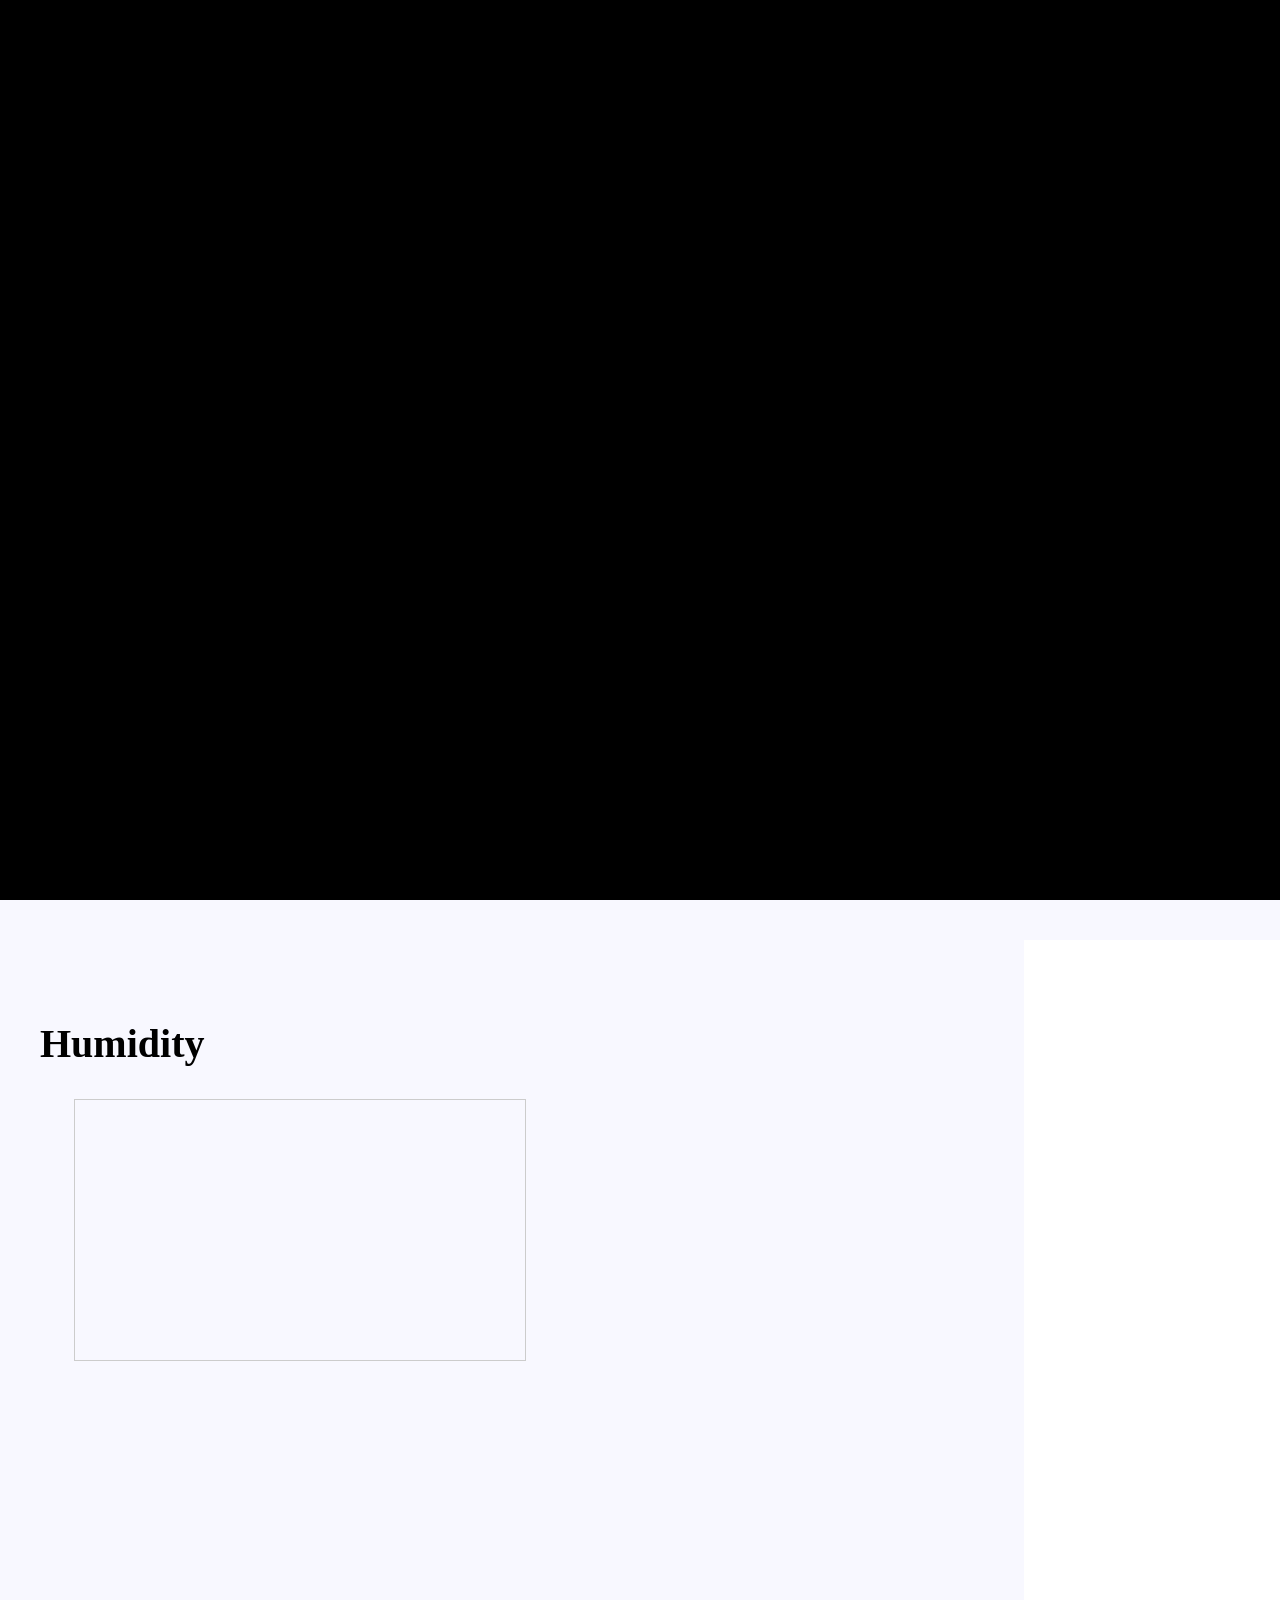
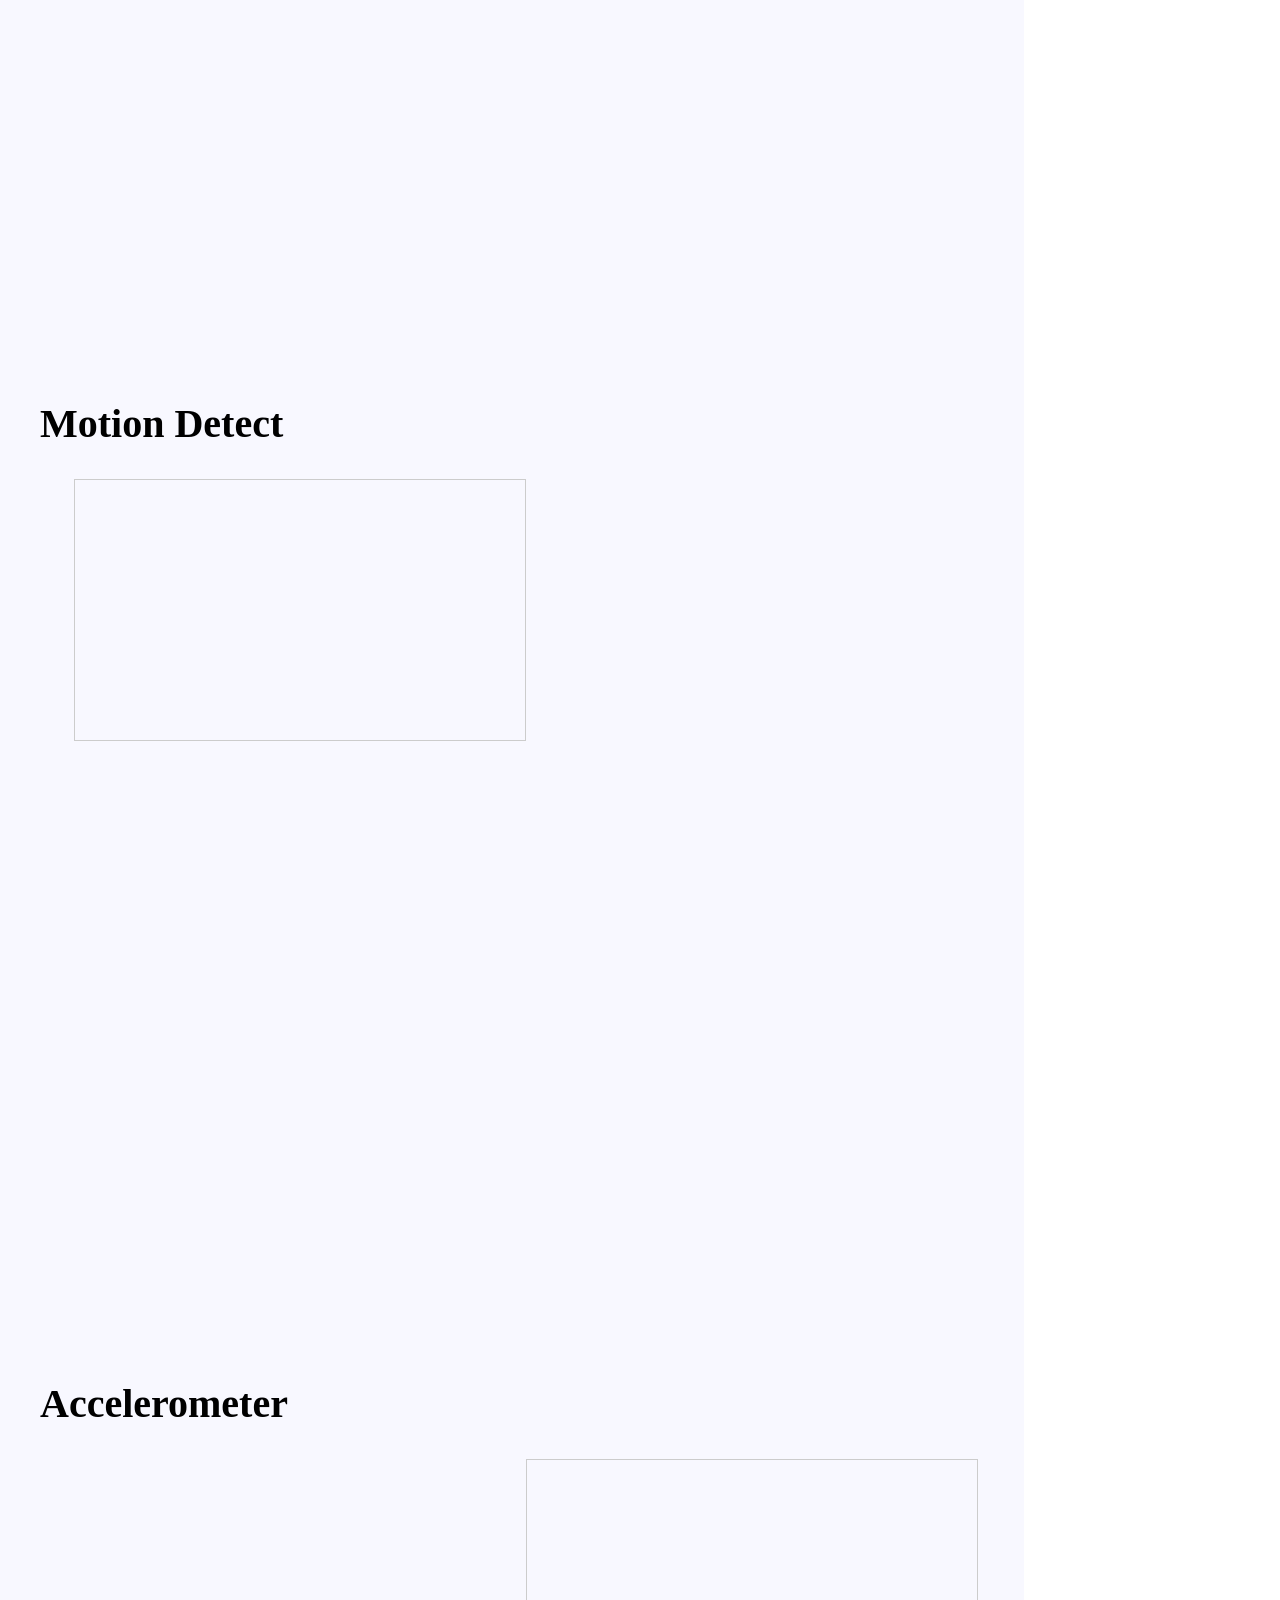
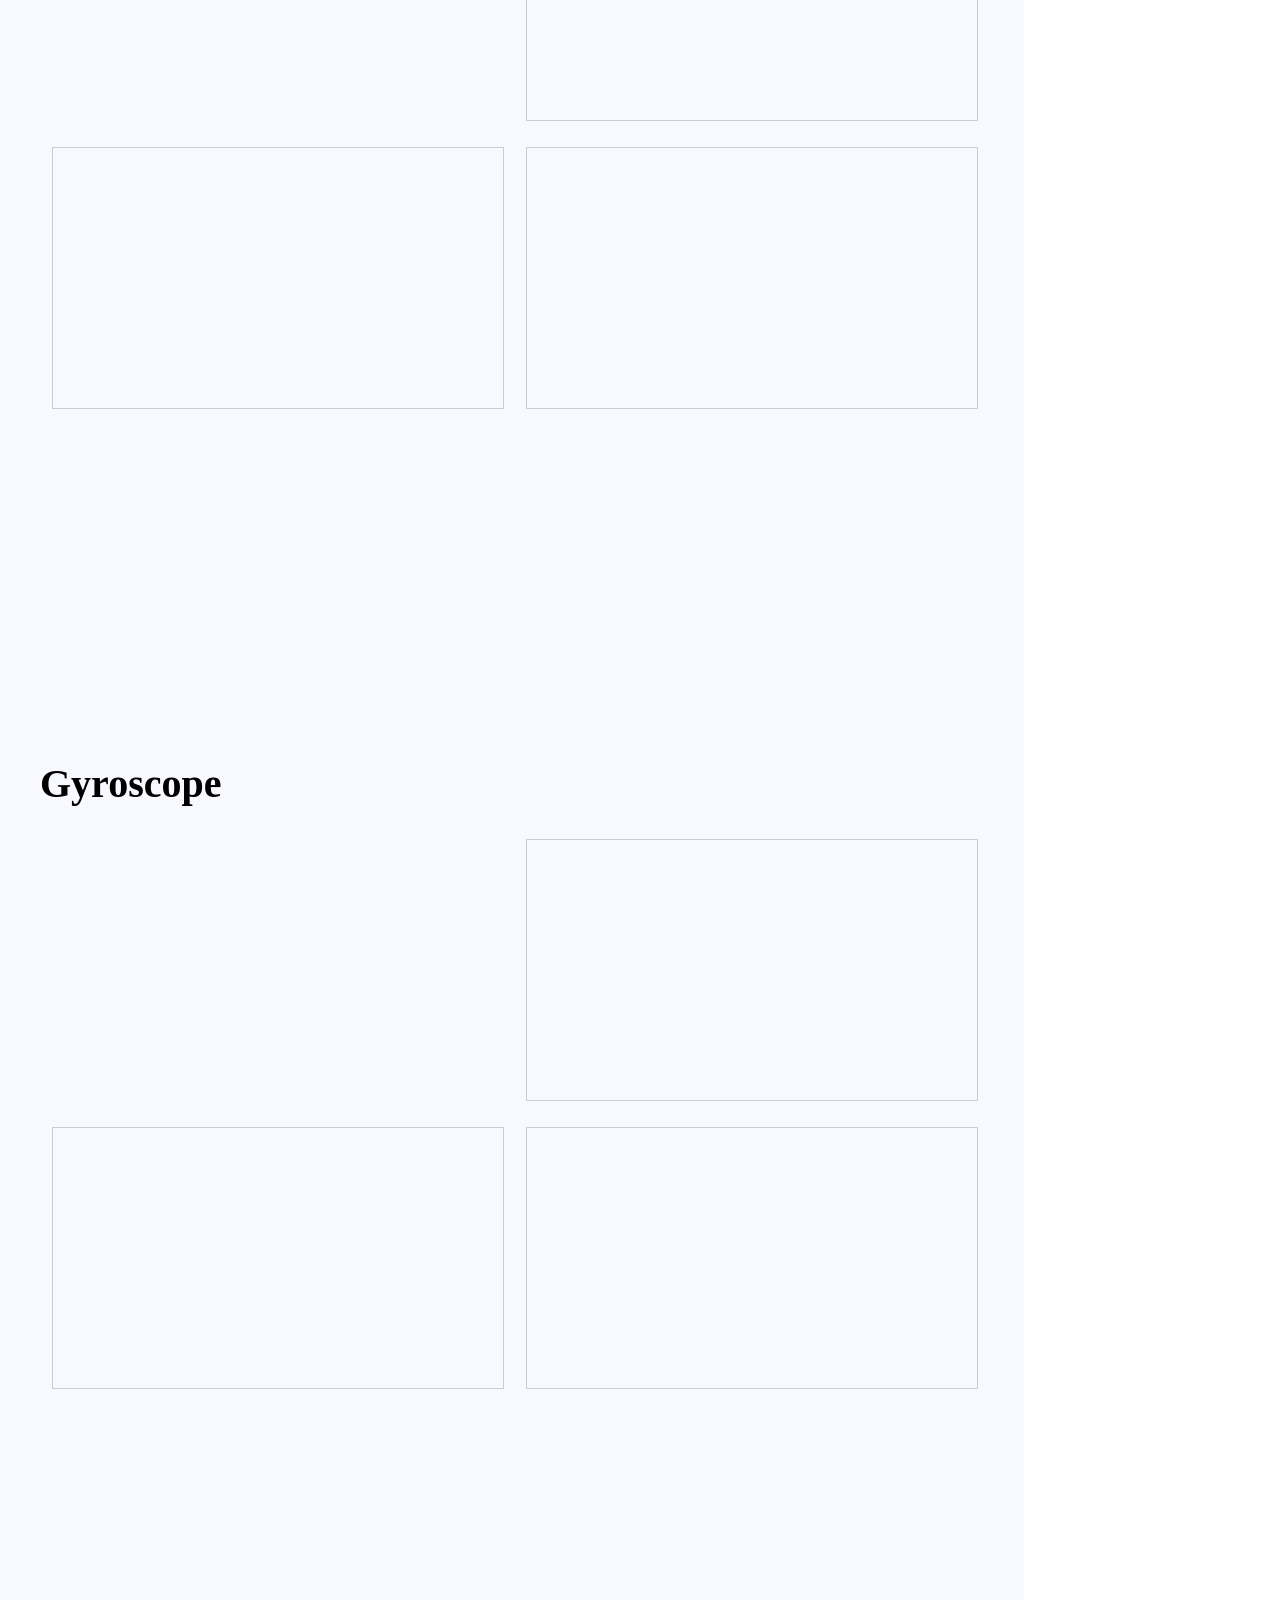
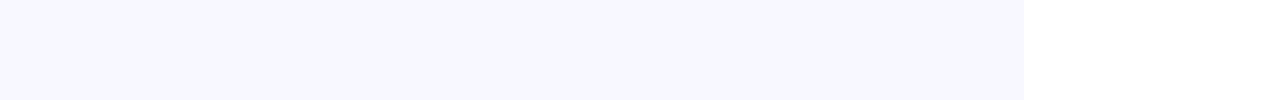
==== docs/index.html @ 35e962c2 "Update index.html" ====
<!DOCTYPE html>
<html>
    <head>
        <meta charset="utf-8">
        <title>Dashboard</title>
        <link rel="stylesheet" href="sidenav.css">
        <link rel="icon" type="image/x-icon" href="chicken.png">
    </head>
    <body>
      <div class="intro">
        <img class="logo" src="chicken.png" style="width:20vh;height:20vh;">
      </div>
      <script src="app.js"></script>

        <div class="wrapper">
            <div class="sidenav">
                <div style="max-width:100%;text-align:center;height:180px;overflow:hidden;">
                    <a href="https://twitter.com/bot_incubator"><img src="chicken.png" style="margin-top:30px;max-width:40%;height:auto;"></a>
                </div>
                <h1>Incubator Dashboard</h1>
                <ul>
                    <a href="#section1"><li>Temperature</li></a>
                    <a href="#section2"><li>Humidity</li></a>
                    <a href="#section3"><li>Motion</li></a>
                    <a href="#section4"><li>Accelerometer</li></a>
                    <a href="#section5"><li>Gyroscope</li></a>
                </ul>
            </div>

            <div class="main-content">
                <section id="section1">
                    <h1>Temperature</h1>
                    <table>
                      <tr>
                        <td>
                          <a class="twitter-timeline" data-width="450" data-height="260" href="https://twitter.com/incubator_th?ref_src=twsrc%5Etfw"></a> <script async src="https://platform.twitter.com/widgets.js" charset="utf-8"></script>
                        </td>
                        <td>
                          <iframe width="450" height="260" style="border: 1px solid #cccccc;" src="https://thingspeak.com/channels/2150786/charts/1?bgcolor=%23ffffff&color=%23d62020&dynamic=true&results=60&title=Temperature&type=line"></iframe>
                        </td>
                      </tr>
                    </table>
                  </section>
                <section id="section2">
                    <h1>Humidity</h1>
                    <table>
                      <tr>
                        <td>
                          <a class="twitter-timeline" data-width="450" data-height="260" href="https://twitter.com/incubator_th?ref_src=twsrc%5Etfw"></a> <script async src="https://platform.twitter.com/widgets.js" charset="utf-8"></script>
                        </td>
                        <td>
                          <iframe width="450" height="260" style="border: 1px solid #cccccc;" src="https://thingspeak.com/channels/2150786/charts/2?bgcolor=%23ffffff&color=%23957DAD&dynamic=true&results=60&title=Humidity&type=line"></iframe>      
                        </td>
                      </tr>
                    </table>
                </section>
                <section id="section3">
                    <h1>Motion Detect</h1>
                    <table>
                      <tr>
                        <td>
                          <a class="twitter-timeline" data-width="450" data-height="260" href="https://twitter.com/incubator_motio?ref_src=twsrc%5Etfw"></a> <script async src="https://platform.twitter.com/widgets.js" charset="utf-8"></script>
                        </td>
                        <td>
                          <iframe width="450" height="260" style="border: 1px solid #cccccc;" src="https://thingspeak.com/channels/2168868/charts/1?bgcolor=%23ffffff&color=%23FFDFD3&dynamic=true&results=60&title=Motion+Detect&type=line"></iframe>
                        </td>
                      </tr>
                    </table>
                </section>
                <section id="section4">
                    <h1>Accelerometer</h1>
                    <table>
                      <tr>
                        <td>
                          <a class="twitter-timeline" data-width="450" data-height="260" href="https://twitter.com/incubator_accel?ref_src=twsrc%5Etfw"></a> <script async src="https://platform.twitter.com/widgets.js" charset="utf-8"></script>
                        </td>
                        <td>
                          <iframe width="450" height="260" style="border: 1px solid #cccccc;" src="https://thingspeak.com/channels/2168871/charts/1?bgcolor=%23ffffff&color=%23d62020&dynamic=true&results=60&title=Ax&type=line"></iframe>
                        </td>
                      </tr>
                      <tr>
                        <td>
                          <iframe width="450" height="260" style="border: 1px solid #cccccc;" src="https://thingspeak.com/channels/2168871/charts/2?bgcolor=%23ffffff&color=%23d62020&dynamic=true&results=60&title=Ay&type=line"></iframe>
                        </td>
                        <td>
                          <iframe width="450" height="260" style="border: 1px solid #cccccc;" src="https://thingspeak.com/channels/2168871/charts/3?bgcolor=%23ffffff&color=%23d62020&dynamic=true&results=60&title=Az&type=line"></iframe>
                        </td>
                      </tr>
                    </table>
                </section>
                <section id="section5">
                    <h1>Gyroscope</h1>
                    <table>
                      <tr>
                        <td>
                          <a class="twitter-timeline" data-width="450" data-height="260" href="https://twitter.com/incubator_accel?ref_src=twsrc%5Etfw"></a> <script async src="https://platform.twitter.com/widgets.js" charset="utf-8"></script>
                        </td>
                        <td>
                          <iframe width="450" height="260" style="border: 1px solid #cccccc;" src="https://thingspeak.com/channels/2168871/charts/4?bgcolor=%23ffffff&color=%23d62020&dynamic=true&results=60&title=Gx&type=line"></iframe>
                        </td>
                      </tr>
                      <tr>
                        <td>
                          <iframe width="450" height="260" style="border: 1px solid #cccccc;" src="https://thingspeak.com/channels/2168871/charts/5?bgcolor=%23ffffff&color=%23d62020&dynamic=true&results=60&title=Gy&type=line"></iframe>
                        </td>
                        <td>
                          <iframe width="450" height="260" style="border: 1px solid #cccccc;" src="https://thingspeak.com/channels/2168871/charts/6?bgcolor=%23ffffff&color=%23d62020&dynamic=true&results=60&title=Gz&type=line"></iframe>
                        </td>
                      </tr>
                    </table>
                </section>
            </div>
        </div>
    </body>
</html>
---- docs/sidenav.css ----
*{
    margin:0;
    padding:0;
    overflow-x: hidden;
    scroll-behavior:smooth;
}
body{
    font-family: calibri;
    -ms-overflow-style: none;  /* Internet Explorer 10+ */
    scrollbar-width: none;  /* Firefox */
}
body::-webkit-scrollbar { 
    display: none;  /* Safari and Chrome */
}
.wrapper .sidenav a{
    color:black;
    text-decoration: none;
    font-size:20px;
}
.wrapper .sidenav{
    position:fixed;
    right:0;
    top:0;
    width:20vw;
    height:100vh;
    background-color: ghostwhite;
    padding: 20px;
}
.wrapper .sidenav h1{
    color: black;
    font-size:22pt;
    text-align: center;
    padding:15px;
    line-height:30px;
    overflow:hidden;
    border-bottom: 1px dotted grey;
    margin-bottom: 50px;
}
.wrapper .sidenav ul li{
    list-style:none;
    padding:15px;
    border-bottom:1px solid rgba(0,0,0,0.1);
    border-top: 1px solid rgba(255,255,255,0.1);
}
.wrapper .sidenav ul{
    overflow: hidden;
}
.wrapper .sidenav img:hover{
    transition: 5s;
    transform:rotate(360deg) scale(1.3);
}
.wrapper .sidenav li:hover{
    color: grey;
    transition: 1s;
    transform: scale(1.1);
}
.wrapper .main-content{
    width:80vw;
    padding:0;
}
.wrapper .main-content h1{
    color:black;
    margin-bottom: 20px;
    font-size:40px;
}
td{
    overflow:hidden;
    padding:10px;
}
section{
    height: 100vh;
    width: 75vw;
    padding:40px;
    right:0;
}
#section1{
    background-color: ghostwhite;
}
#section2{
    background-color: ghostwhite;
}
#section3{
    background-color: ghostwhite;
}
#section4{
    background-color: ghostwhite;
}
#section5{
    background-color: ghostwhite;
}
iframe{
    margin:auto;
}
.main-content section div{
    width:450;
    height:260;
    overflow:hidden;
}
.intro{
    position:fixed;
    z-index: 2;
    left:0;
    top:0;
    width:100%;
    height:100vh;
    background-color:#000000;
    transition:2s;
}
.logo{
    position:absolute;
    left:40%;
    top:40%;
    transform: translate(-50%,-50%);
    opacity:0;
}
.logo.active{
    bottom:0;
    opacity:1;
    transition:ease-in-out 1.5s;
    transform: scale(3);
}
.logo.fade{
    bottom:200px;
    opacity:0;
    transform: rotate(180deg);
    transition: ease-in-out 1.5s;
}
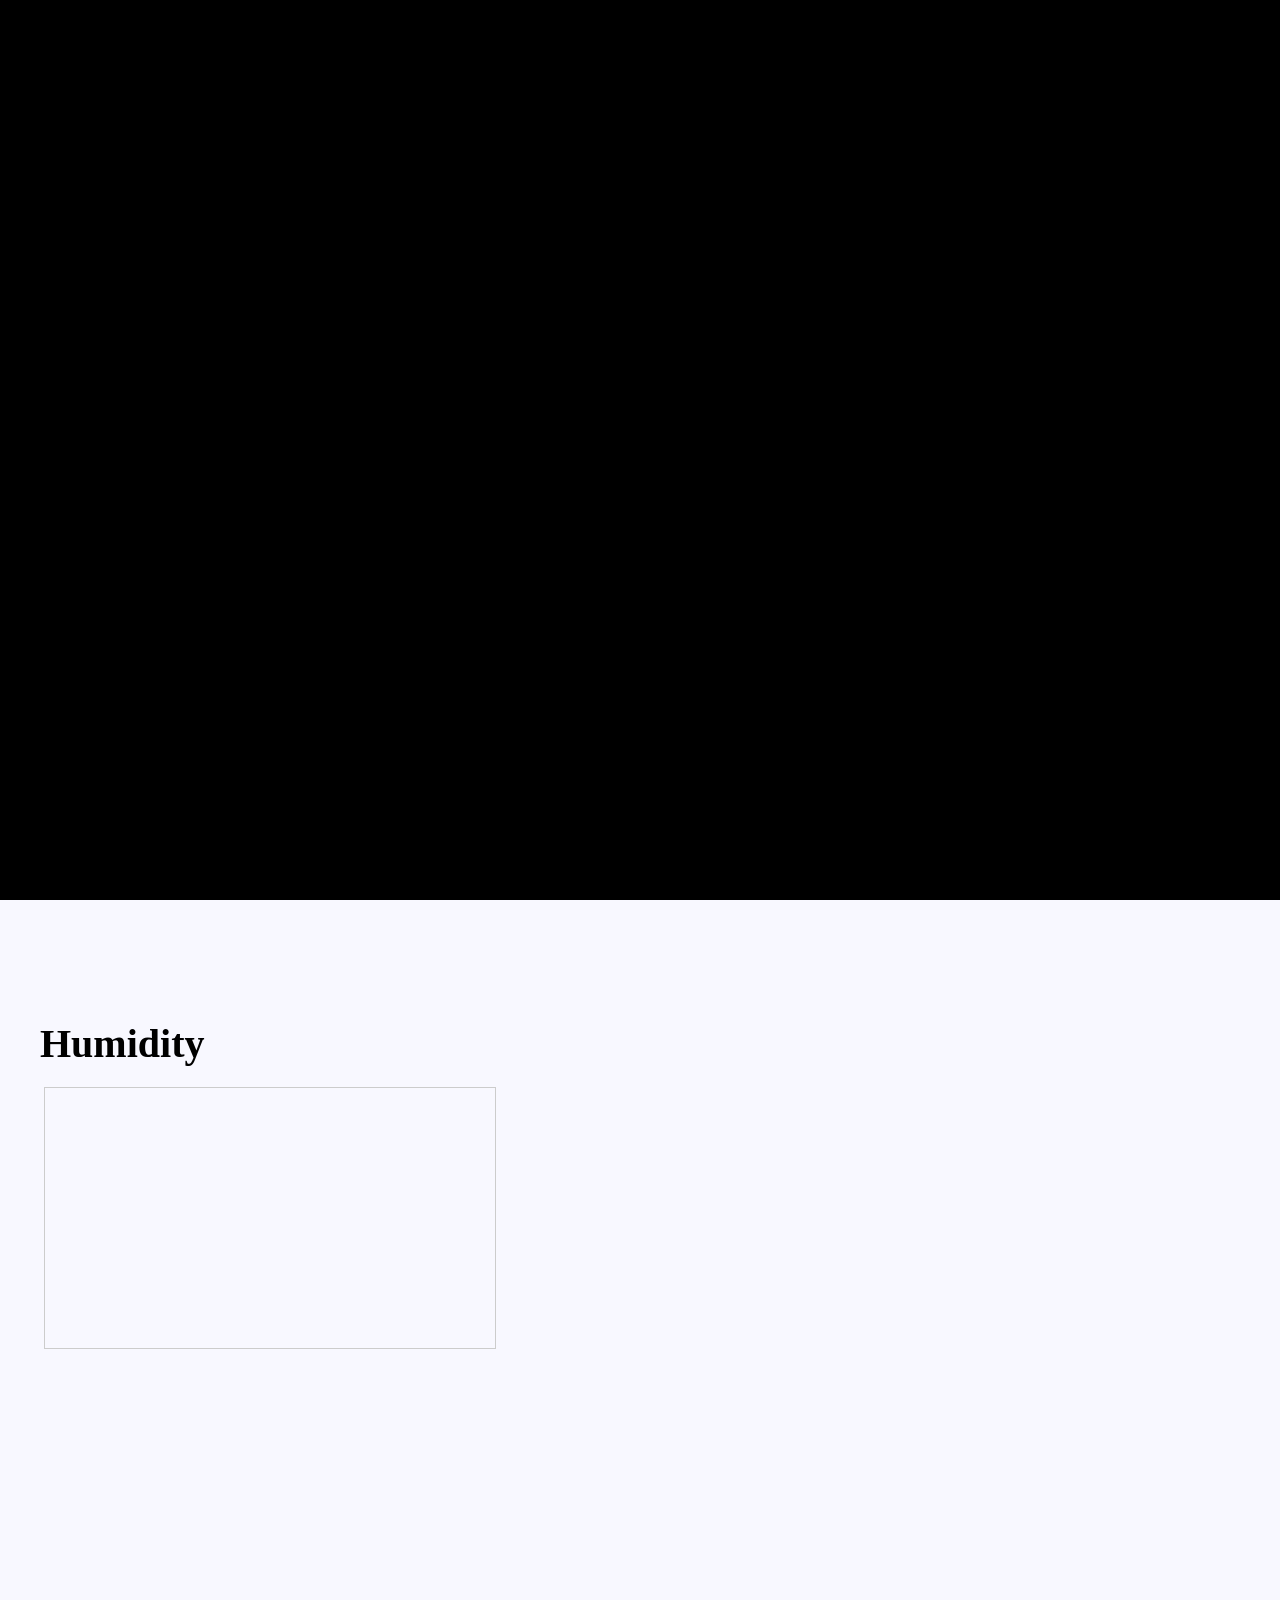
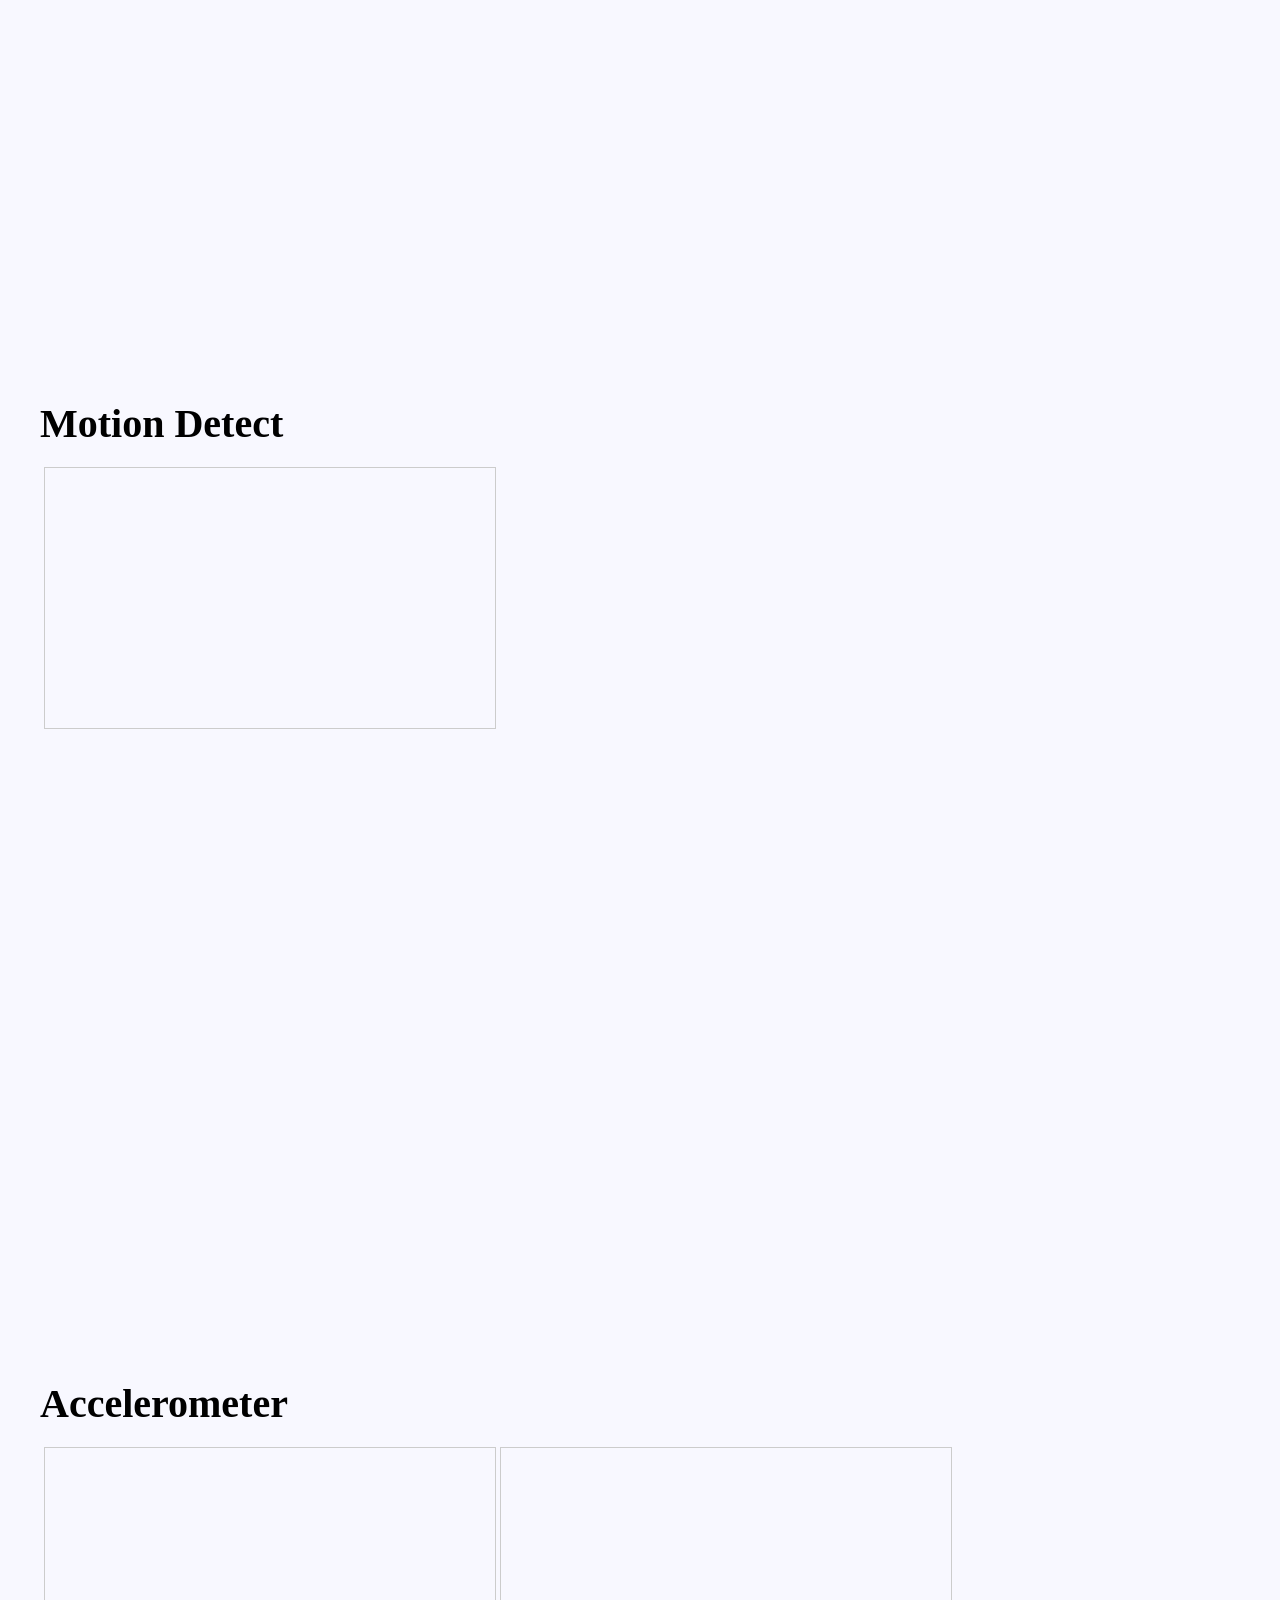
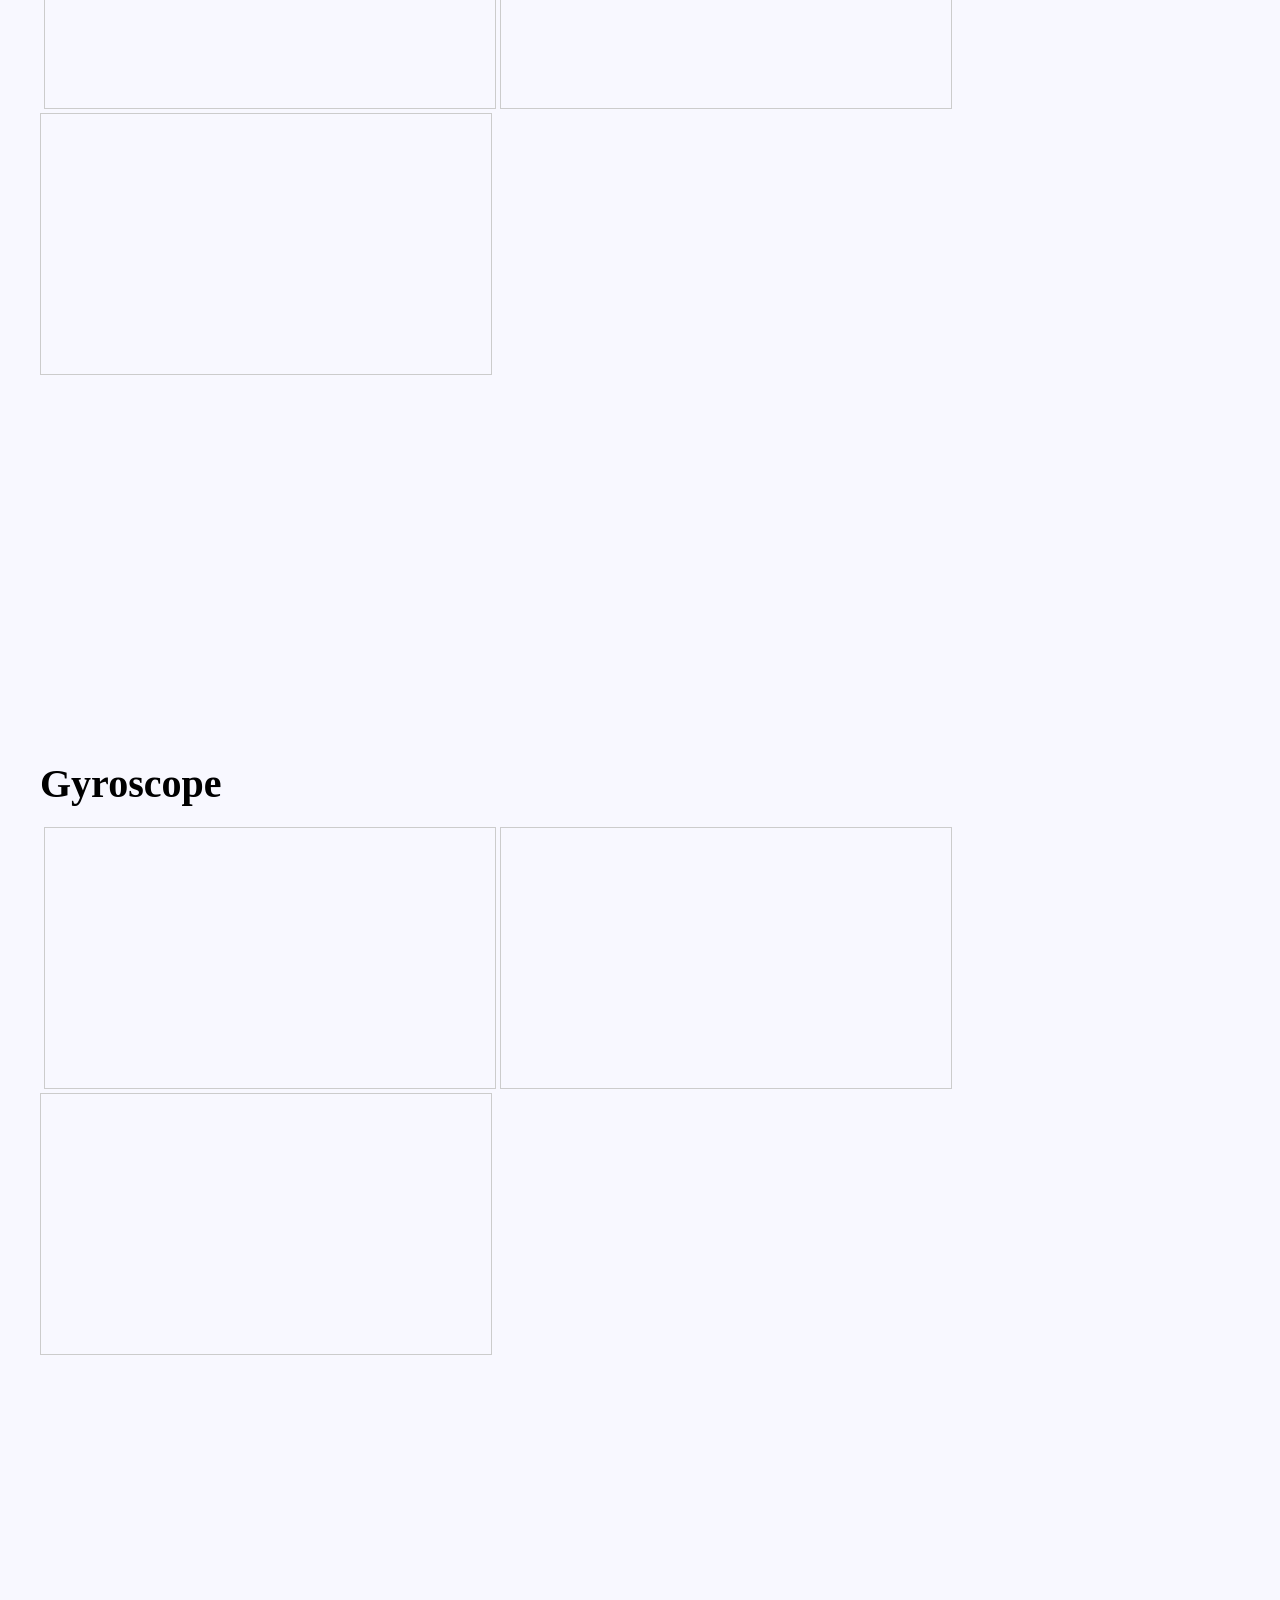
==== commit 311423b1: "Update index.html" ====
--- a/docs/index.html
+++ b/docs/index.html
@@ -11,7 +11,7 @@
         <img class="logo" src="chicken.png" style="width:20vh;height:20vh;">
       </div>
       <script src="app.js"></script>
-
+      <script async src="https://platform.twitter.com/widgets.js" charset="utf-8"></script>
         <div class="wrapper">
             <div class="sidenav">
                 <div style="max-width:100%;text-align:center;height:180px;overflow:hidden;">
@@ -30,84 +30,70 @@
             <div class="main-content">
                 <section id="section1">
                     <h1>Temperature</h1>
-                    <table>
-                      <tr>
+                        <div style="display:inline-block;"><td>
+                          <a class="twitter-timeline" data-width="450" data-height="260" href="https://twitter.com/incubator_th?ref_src=twsrc%5Etfw"></a>
+                        </td></div>
                         <td>
-                          <a class="twitter-timeline" data-width="450" data-height="260" href="https://twitter.com/incubator_th?ref_src=twsrc%5Etfw"></a> <script async src="https://platform.twitter.com/widgets.js" charset="utf-8"></script>
+                          <iframe width="450" height="260" style="border: 1px solid #cccccc;" src="https://thingspeak.com/channels/2150786/charts/1?width=auto&height=auto&bgcolor=%23ffffff&color=%23957DAD&dynamic=true&results=1000&title=Temperature&type=line"></iframe>
                         </td>
-                        <td>
-                          <iframe width="450" height="260" style="border: 1px solid #cccccc;" src="https://thingspeak.com/channels/2150786/charts/1?bgcolor=%23ffffff&color=%23d62020&dynamic=true&results=60&title=Temperature&type=line"></iframe>
-                        </td>
-                      </tr>
-                    </table>
                   </section>
                 <section id="section2">
                     <h1>Humidity</h1>
-                    <table>
-                      <tr>
+                    
+                        <div style="display:inline-block;"><td>
+                          <a class="twitter-timeline" data-width="450" data-height="260" href="https://twitter.com/incubator_th?ref_src=twsrc%5Etfw"></a>
+                        </td></div>
                         <td>
-                          <a class="twitter-timeline" data-width="450" data-height="260" href="https://twitter.com/incubator_th?ref_src=twsrc%5Etfw"></a> <script async src="https://platform.twitter.com/widgets.js" charset="utf-8"></script>
+                          <iframe width="450" height="260" style="border: 1px solid #cccccc;" src="https://thingspeak.com/channels/2150786/charts/2?width=auto&height=auto&bgcolor=%23ffffff&color=%2373CCD8&dynamic=true&results=1000&title=Humidity&type=line"></iframe>      
                         </td>
-                        <td>
-                          <iframe width="450" height="260" style="border: 1px solid #cccccc;" src="https://thingspeak.com/channels/2150786/charts/2?bgcolor=%23ffffff&color=%23957DAD&dynamic=true&results=60&title=Humidity&type=line"></iframe>      
-                        </td>
-                      </tr>
-                    </table>
+                     
                 </section>
                 <section id="section3">
                     <h1>Motion Detect</h1>
-                    <table>
-                      <tr>
+                   
+                        <div style="display:inline-block;"><td>
+                          <a class="twitter-timeline" data-width="450" data-height="260" href="https://twitter.com/incubator_motio?ref_src=twsrc%5Etfw"></a>
+                        </td></div>
                         <td>
-                          <a class="twitter-timeline" data-width="450" data-height="260" href="https://twitter.com/incubator_motio?ref_src=twsrc%5Etfw"></a> <script async src="https://platform.twitter.com/widgets.js" charset="utf-8"></script>
+                          <iframe width="450" height="260" style="border: 1px solid #cccccc;" src="https://thingspeak.com/channels/2168868/charts/1?width=auto&height=auto&bgcolor=%23ffffff&color=%23d62020&dynamic=true&results=10000&title=Motion+Detect&type=line"></iframe>
                         </td>
-                        <td>
-                          <iframe width="450" height="260" style="border: 1px solid #cccccc;" src="https://thingspeak.com/channels/2168868/charts/1?bgcolor=%23ffffff&color=%23FFDFD3&dynamic=true&results=60&title=Motion+Detect&type=line"></iframe>
-                        </td>
-                      </tr>
-                    </table>
+                      
                 </section>
                 <section id="section4">
                     <h1>Accelerometer</h1>
-                    <table>
-                      <tr>
+                    
+                        <div style="display:inline-block;"><td>
+                          <a class="twitter-timeline" data-width="450" data-height="260" href="https://twitter.com/incubator_accel?ref_src=twsrc%5Etfw"></a>
+                        </td></div>
                         <td>
-                          <a class="twitter-timeline" data-width="450" data-height="260" href="https://twitter.com/incubator_accel?ref_src=twsrc%5Etfw"></a> <script async src="https://platform.twitter.com/widgets.js" charset="utf-8"></script>
+                          <iframe width="450" height="260" style="border: 1px solid #cccccc;" src="https://thingspeak.com/channels/2168871/charts/1?width=auto&height=auto&bgcolor=%23ffffff&color=%23BCE5E2&dynamic=true&results=10000&title=Ax&type=line"></iframe>
+                        </td>
+                     
+                        <td>
+                          <iframe width="450" height="260" style="border: 1px solid #cccccc;" src="https://thingspeak.com/channels/2168871/charts/2?width=auto&height=auto&bgcolor=%23ffffff&color=%23F7A8B2&dynamic=true&results=10000&title=Ay&type=line"></iframe>
                         </td>
                         <td>
-                          <iframe width="450" height="260" style="border: 1px solid #cccccc;" src="https://thingspeak.com/channels/2168871/charts/1?bgcolor=%23ffffff&color=%23d62020&dynamic=true&results=60&title=Ax&type=line"></iframe>
+                          <iframe width="450" height="260" style="border: 1px solid #cccccc;" src="https://thingspeak.com/channels/2168871/charts/3?width=auto&height=auto&bgcolor=%23ffffff&color=%23F6D7C5&dynamic=true&results=10000&title=Az&type=line"></iframe>
                         </td>
-                      </tr>
-                      <tr>
-                        <td>
-                          <iframe width="450" height="260" style="border: 1px solid #cccccc;" src="https://thingspeak.com/channels/2168871/charts/2?bgcolor=%23ffffff&color=%23d62020&dynamic=true&results=60&title=Ay&type=line"></iframe>
-                        </td>
-                        <td>
-                          <iframe width="450" height="260" style="border: 1px solid #cccccc;" src="https://thingspeak.com/channels/2168871/charts/3?bgcolor=%23ffffff&color=%23d62020&dynamic=true&results=60&title=Az&type=line"></iframe>
-                        </td>
-                      </tr>
-                    </table>
+                      
                 </section>
                 <section id="section5">
                     <h1>Gyroscope</h1>
-                    <table>
-                      <tr>
+                    
+                        <div style="display:inline-block;"><td>
+                          <a class="twitter-timeline" data-width="450" data-height="260" href="https://twitter.com/incubator_accel?ref_src=twsrc%5Etfw"></a>
+                        </td></div>
                         <td>
-                          <a class="twitter-timeline" data-width="450" data-height="260" href="https://twitter.com/incubator_accel?ref_src=twsrc%5Etfw"></a> <script async src="https://platform.twitter.com/widgets.js" charset="utf-8"></script>
+                          <iframe width="450" height="260" style="border: 1px solid #cccccc;" src="https://thingspeak.com/channels/2168871/charts/4?width=auto&height=auto&bgcolor=%23ffffff&color=%23BCE5E2&dynamic=true&results=10000&title=Gx&type=line"></iframe>
+                        </td>
+                      
+                        <td>
+                          <iframe width="450" height="260" style="border: 1px solid #cccccc;" src="https://thingspeak.com/channels/2168871/charts/5?width=auto&height=auto&bgcolor=%23ffffff&color=%23F7A8B2&dynamic=true&results=10000&title=Gy&type=line"></iframe>
                         </td>
                         <td>
-                          <iframe width="450" height="260" style="border: 1px solid #cccccc;" src="https://thingspeak.com/channels/2168871/charts/4?bgcolor=%23ffffff&color=%23d62020&dynamic=true&results=60&title=Gx&type=line"></iframe>
+                          <iframe width="450" height="260" style="border: 1px solid #cccccc;" src="https://thingspeak.com/channels/2168871/charts/6?width=auto&height=auto&bgcolor=%23ffffff&color=%23F6D7C5&dynamic=true&results=10000&title=Gz&type=line"></iframe>
                         </td>
-                      </tr>
-                      <tr>
-                        <td>
-                          <iframe width="450" height="260" style="border: 1px solid #cccccc;" src="https://thingspeak.com/channels/2168871/charts/5?bgcolor=%23ffffff&color=%23d62020&dynamic=true&results=60&title=Gy&type=line"></iframe>
-                        </td>
-                        <td>
-                          <iframe width="450" height="260" style="border: 1px solid #cccccc;" src="https://thingspeak.com/channels/2168871/charts/6?bgcolor=%23ffffff&color=%23d62020&dynamic=true&results=60&title=Gz&type=line"></iframe>
-                        </td>
-                      </tr>
-                    </table>
+                      
                 </section>
             </div>
         </div>
--- a/docs/sidenav.css
+++ b/docs/sidenav.css
@@ -8,6 +8,7 @@
     font-family: calibri;
     -ms-overflow-style: none;  /* Internet Explorer 10+ */
     scrollbar-width: none;  /* Firefox */
+    background-color: ghostwhite;
 }
 body::-webkit-scrollbar { 
     display: none;  /* Safari and Chrome */
@@ -57,6 +58,8 @@
 .wrapper .main-content{
     width:80vw;
     padding:0;
+    overflow-x:scroll;
+    z-index:1;
 }
 .wrapper .main-content h1{
     color:black;
@@ -108,7 +111,7 @@
 }
 .logo{
     position:absolute;
-    left:40%;
+    left:45%;
     top:40%;
     transform: translate(-50%,-50%);
     opacity:0;
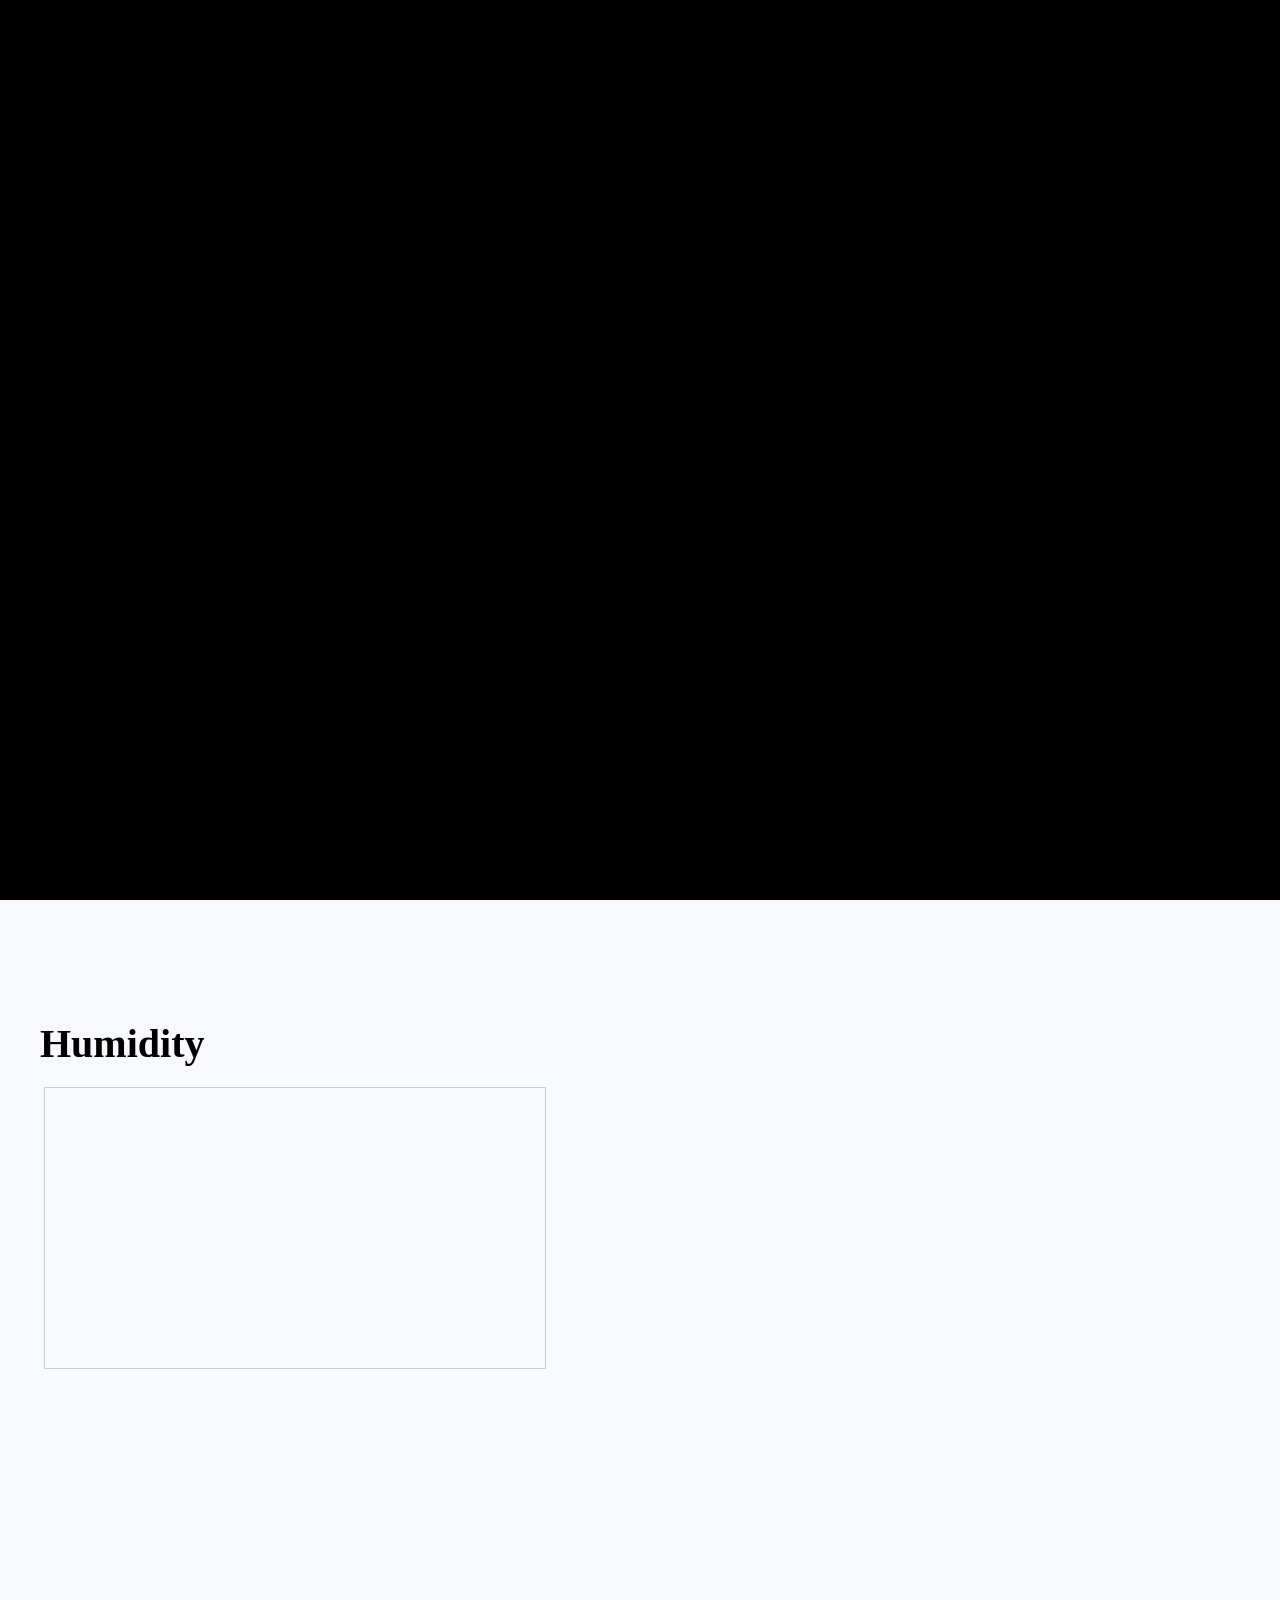
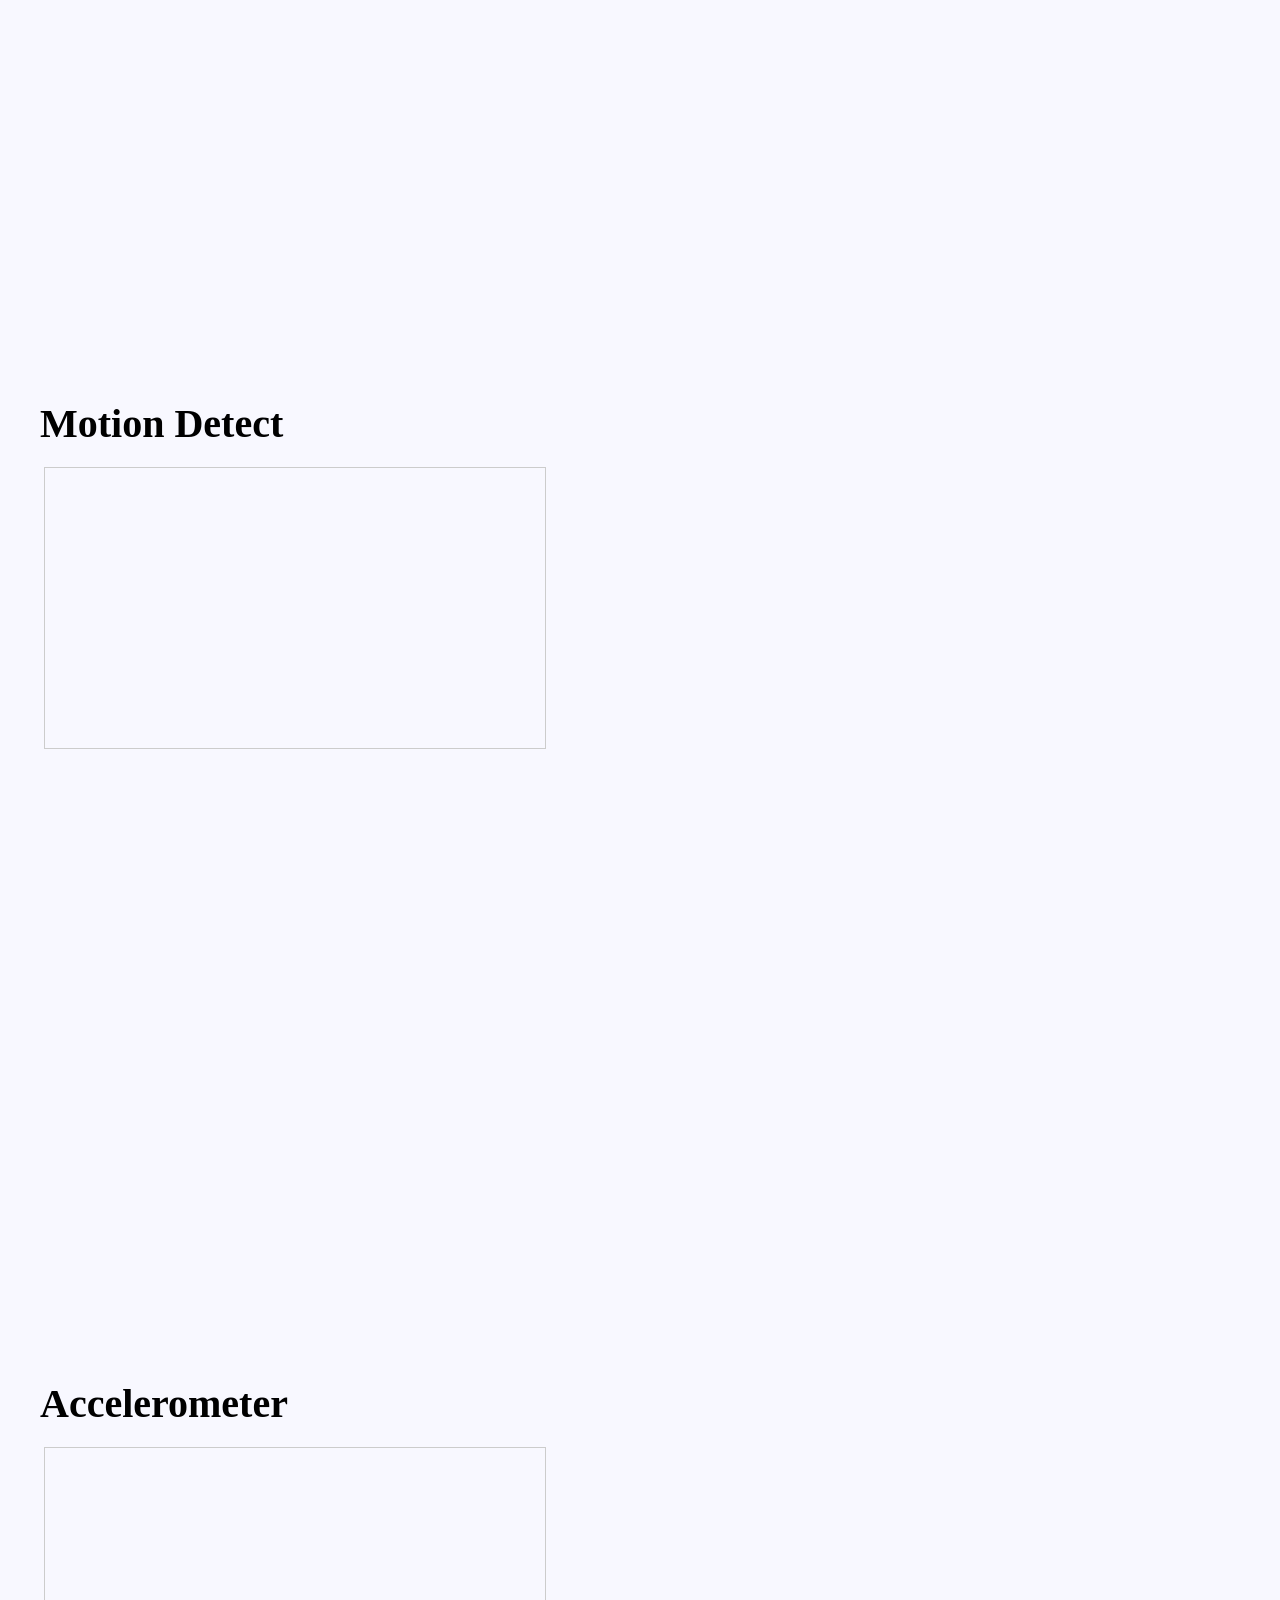
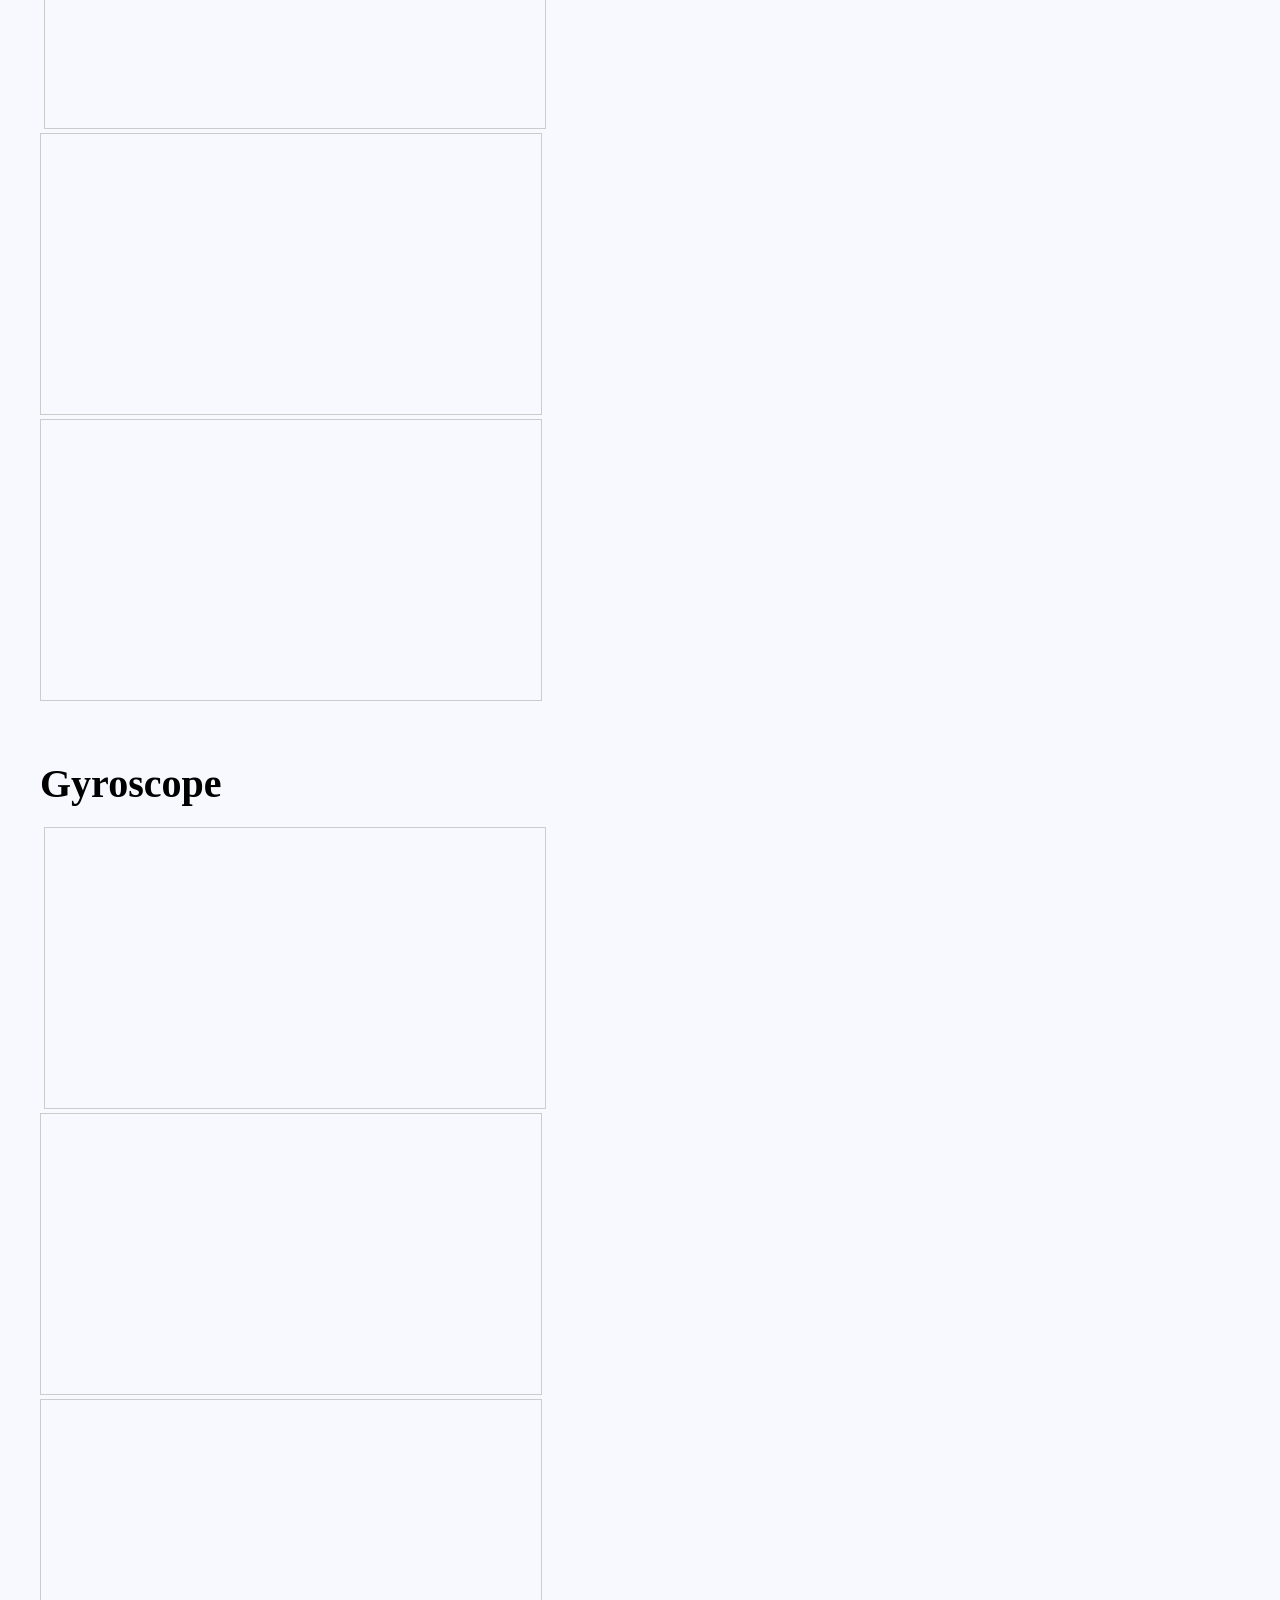
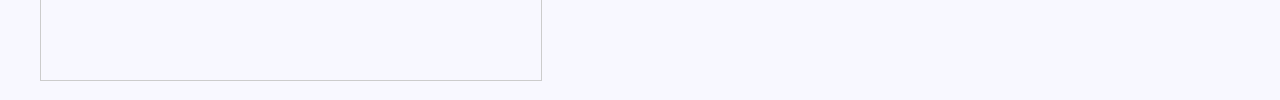
==== commit 86c9bbce: "Update index.html" ====
--- a/docs/index.html
+++ b/docs/index.html
@@ -31,20 +31,20 @@
                 <section id="section1">
                     <h1>Temperature</h1>
                         <div style="display:inline-block;"><td>
-                          <a class="twitter-timeline" data-width="450" data-height="260" href="https://twitter.com/incubator_th?ref_src=twsrc%5Etfw"></a>
+                          <a class="twitter-timeline" data-width="500" data-height="280" href="https://twitter.com/incubator_th?ref_src=twsrc%5Etfw"></a>
                         </td></div>
                         <td>
-                          <iframe width="450" height="260" style="border: 1px solid #cccccc;" src="https://thingspeak.com/channels/2150786/charts/1?width=auto&height=auto&bgcolor=%23ffffff&color=%23957DAD&dynamic=true&results=1000&title=Temperature&type=line"></iframe>
+                          <iframe class="graph" width="500" height="280" style="border: 1px solid #cccccc;" src="https://thingspeak.com/channels/2150786/charts/1?width=auto&height=auto&bgcolor=%23ffffff&color=%23957DAD&dynamic=true&results=1000&title=Temperature&type=line"></iframe>
                         </td>
                   </section>
                 <section id="section2">
                     <h1>Humidity</h1>
                     
                         <div style="display:inline-block;"><td>
-                          <a class="twitter-timeline" data-width="450" data-height="260" href="https://twitter.com/incubator_th?ref_src=twsrc%5Etfw"></a>
+                          <a class="twitter-timeline" data-width="500" data-height="280" href="https://twitter.com/incubator_th?ref_src=twsrc%5Etfw"></a>
                         </td></div>
                         <td>
-                          <iframe width="450" height="260" style="border: 1px solid #cccccc;" src="https://thingspeak.com/channels/2150786/charts/2?width=auto&height=auto&bgcolor=%23ffffff&color=%2373CCD8&dynamic=true&results=1000&title=Humidity&type=line"></iframe>      
+                          <iframe class="graph" width="500" height="280" style="border: 1px solid #cccccc;" src="https://thingspeak.com/channels/2150786/charts/2?width=auto&height=auto&bgcolor=%23ffffff&color=%2373CCD8&dynamic=true&results=1000&title=Humidity&type=line"></iframe>      
                         </td>
                      
                 </section>
@@ -52,10 +52,10 @@
                     <h1>Motion Detect</h1>
                    
                         <div style="display:inline-block;"><td>
-                          <a class="twitter-timeline" data-width="450" data-height="260" href="https://twitter.com/incubator_motio?ref_src=twsrc%5Etfw"></a>
+                          <a class="twitter-timeline" data-width="500" data-height="280" href="https://twitter.com/incubator_motio?ref_src=twsrc%5Etfw"></a>
                         </td></div>
                         <td>
-                          <iframe width="450" height="260" style="border: 1px solid #cccccc;" src="https://thingspeak.com/channels/2168868/charts/1?width=auto&height=auto&bgcolor=%23ffffff&color=%23d62020&dynamic=true&results=10000&title=Motion+Detect&type=line"></iframe>
+                          <iframe class="graph" width="500" height="280" style="border: 1px solid #cccccc;" src="https://thingspeak.com/channels/2168868/charts/1?width=auto&height=auto&bgcolor=%23ffffff&color=%23d62020&dynamic=true&results=10000&title=Motion+Detect&type=line"></iframe>
                         </td>
                       
                 </section>
@@ -63,17 +63,17 @@
                     <h1>Accelerometer</h1>
                     
                         <div style="display:inline-block;"><td>
-                          <a class="twitter-timeline" data-width="450" data-height="260" href="https://twitter.com/incubator_accel?ref_src=twsrc%5Etfw"></a>
+                          <a class="twitter-timeline" data-width="500" data-height="280" href="https://twitter.com/incubator_accel?ref_src=twsrc%5Etfw"></a>
                         </td></div>
                         <td>
-                          <iframe width="450" height="260" style="border: 1px solid #cccccc;" src="https://thingspeak.com/channels/2168871/charts/1?width=auto&height=auto&bgcolor=%23ffffff&color=%23BCE5E2&dynamic=true&results=10000&title=Ax&type=line"></iframe>
+                          <iframe class="graph" width="500" height="280" style="border: 1px solid #cccccc;" src="https://thingspeak.com/channels/2168871/charts/1?width=auto&height=auto&bgcolor=%23ffffff&color=%23BCE5E2&dynamic=true&results=10000&title=Ax&type=line"></iframe>
                         </td>
                      
                         <td>
-                          <iframe width="450" height="260" style="border: 1px solid #cccccc;" src="https://thingspeak.com/channels/2168871/charts/2?width=auto&height=auto&bgcolor=%23ffffff&color=%23F7A8B2&dynamic=true&results=10000&title=Ay&type=line"></iframe>
+                          <iframe class="graph" width="500" height="280" style="border: 1px solid #cccccc;" src="https://thingspeak.com/channels/2168871/charts/2?width=auto&height=auto&bgcolor=%23ffffff&color=%23F7A8B2&dynamic=true&results=10000&title=Ay&type=line"></iframe>
                         </td>
                         <td>
-                          <iframe width="450" height="260" style="border: 1px solid #cccccc;" src="https://thingspeak.com/channels/2168871/charts/3?width=auto&height=auto&bgcolor=%23ffffff&color=%23F6D7C5&dynamic=true&results=10000&title=Az&type=line"></iframe>
+                          <iframe class="graph" width="500" height="280" style="border: 1px solid #cccccc;" src="https://thingspeak.com/channels/2168871/charts/3?width=auto&height=auto&bgcolor=%23ffffff&color=%23F6D7C5&dynamic=true&results=10000&title=Az&type=line"></iframe>
                         </td>
                       
                 </section>
@@ -81,17 +81,17 @@
                     <h1>Gyroscope</h1>
                     
                         <div style="display:inline-block;"><td>
-                          <a class="twitter-timeline" data-width="450" data-height="260" href="https://twitter.com/incubator_accel?ref_src=twsrc%5Etfw"></a>
+                          <a class="twitter-timeline" data-width="500" data-height="280" href="https://twitter.com/incubator_accel?ref_src=twsrc%5Etfw"></a>
                         </td></div>
                         <td>
-                          <iframe width="450" height="260" style="border: 1px solid #cccccc;" src="https://thingspeak.com/channels/2168871/charts/4?width=auto&height=auto&bgcolor=%23ffffff&color=%23BCE5E2&dynamic=true&results=10000&title=Gx&type=line"></iframe>
+                          <iframe class="graph" width="500" height="280" style="border: 1px solid #cccccc;" src="https://thingspeak.com/channels/2168871/charts/4?width=auto&height=auto&bgcolor=%23ffffff&color=%23BCE5E2&dynamic=true&results=10000&title=Gx&type=line"></iframe>
                         </td>
                       
                         <td>
-                          <iframe width="450" height="260" style="border: 1px solid #cccccc;" src="https://thingspeak.com/channels/2168871/charts/5?width=auto&height=auto&bgcolor=%23ffffff&color=%23F7A8B2&dynamic=true&results=10000&title=Gy&type=line"></iframe>
+                          <iframe class="graph" width="500" height="280" style="border: 1px solid #cccccc;" src="https://thingspeak.com/channels/2168871/charts/5?width=auto&height=auto&bgcolor=%23ffffff&color=%23F7A8B2&dynamic=true&results=10000&title=Gy&type=line"></iframe>
                         </td>
                         <td>
-                          <iframe width="450" height="260" style="border: 1px solid #cccccc;" src="https://thingspeak.com/channels/2168871/charts/6?width=auto&height=auto&bgcolor=%23ffffff&color=%23F6D7C5&dynamic=true&results=10000&title=Gz&type=line"></iframe>
+                          <iframe class="graph" width="500" height="280" style="border: 1px solid #cccccc;" src="https://thingspeak.com/channels/2168871/charts/6?width=auto&height=auto&bgcolor=%23ffffff&color=%23F6D7C5&dynamic=true&results=10000&title=Gz&type=line"></iframe>
                         </td>
                       
                 </section>
--- a/docs/sidenav.css
+++ b/docs/sidenav.css
@@ -66,9 +66,18 @@
     margin-bottom: 20px;
     font-size:40px;
 }
+.wrapper .main-content h1:hover{
+    transform:scale(1.1);
+    transition:2s;
+}
+.wrapper .main-content .graph:hover{
+    transition: 1s;
+    left:50%;
+    top:50%;
+    transform: scale(1.2);
+}
 td{
     overflow:hidden;
-    padding:10px;
 }
 section{
     height: 100vh;
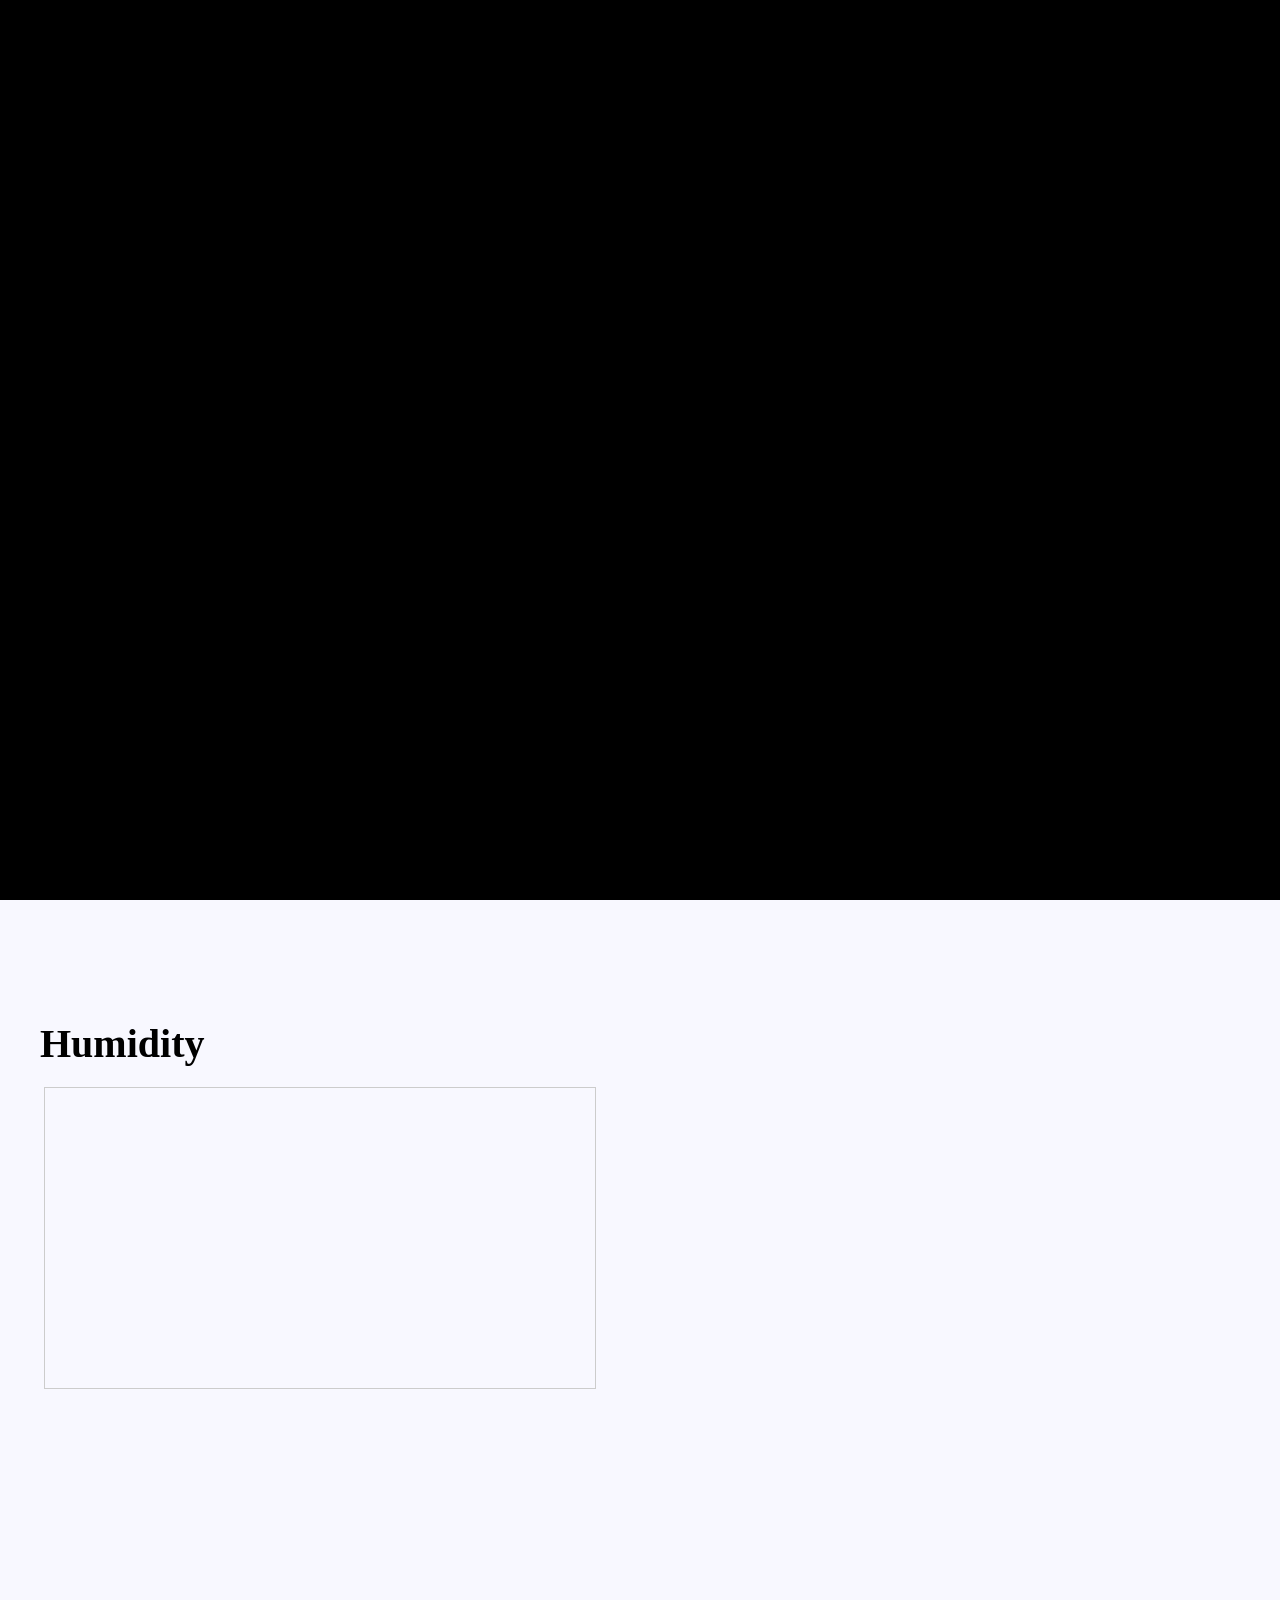
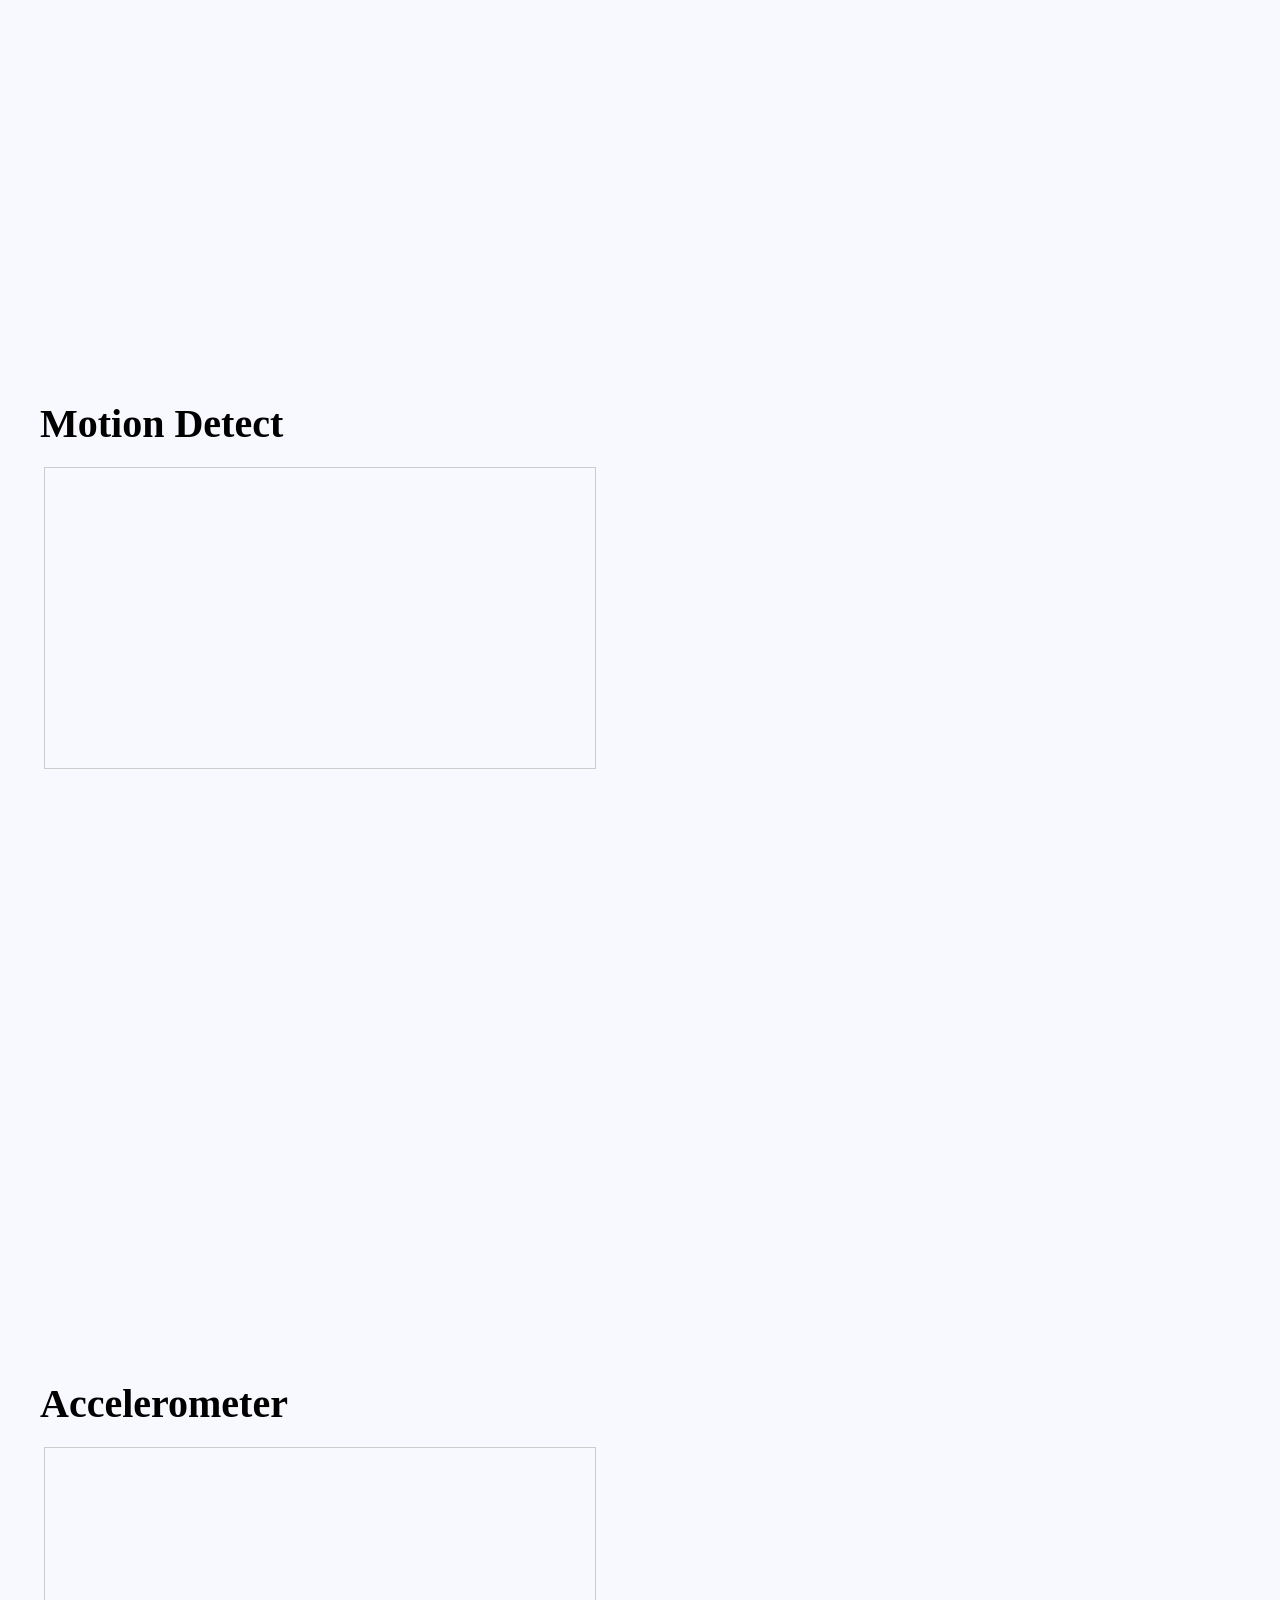
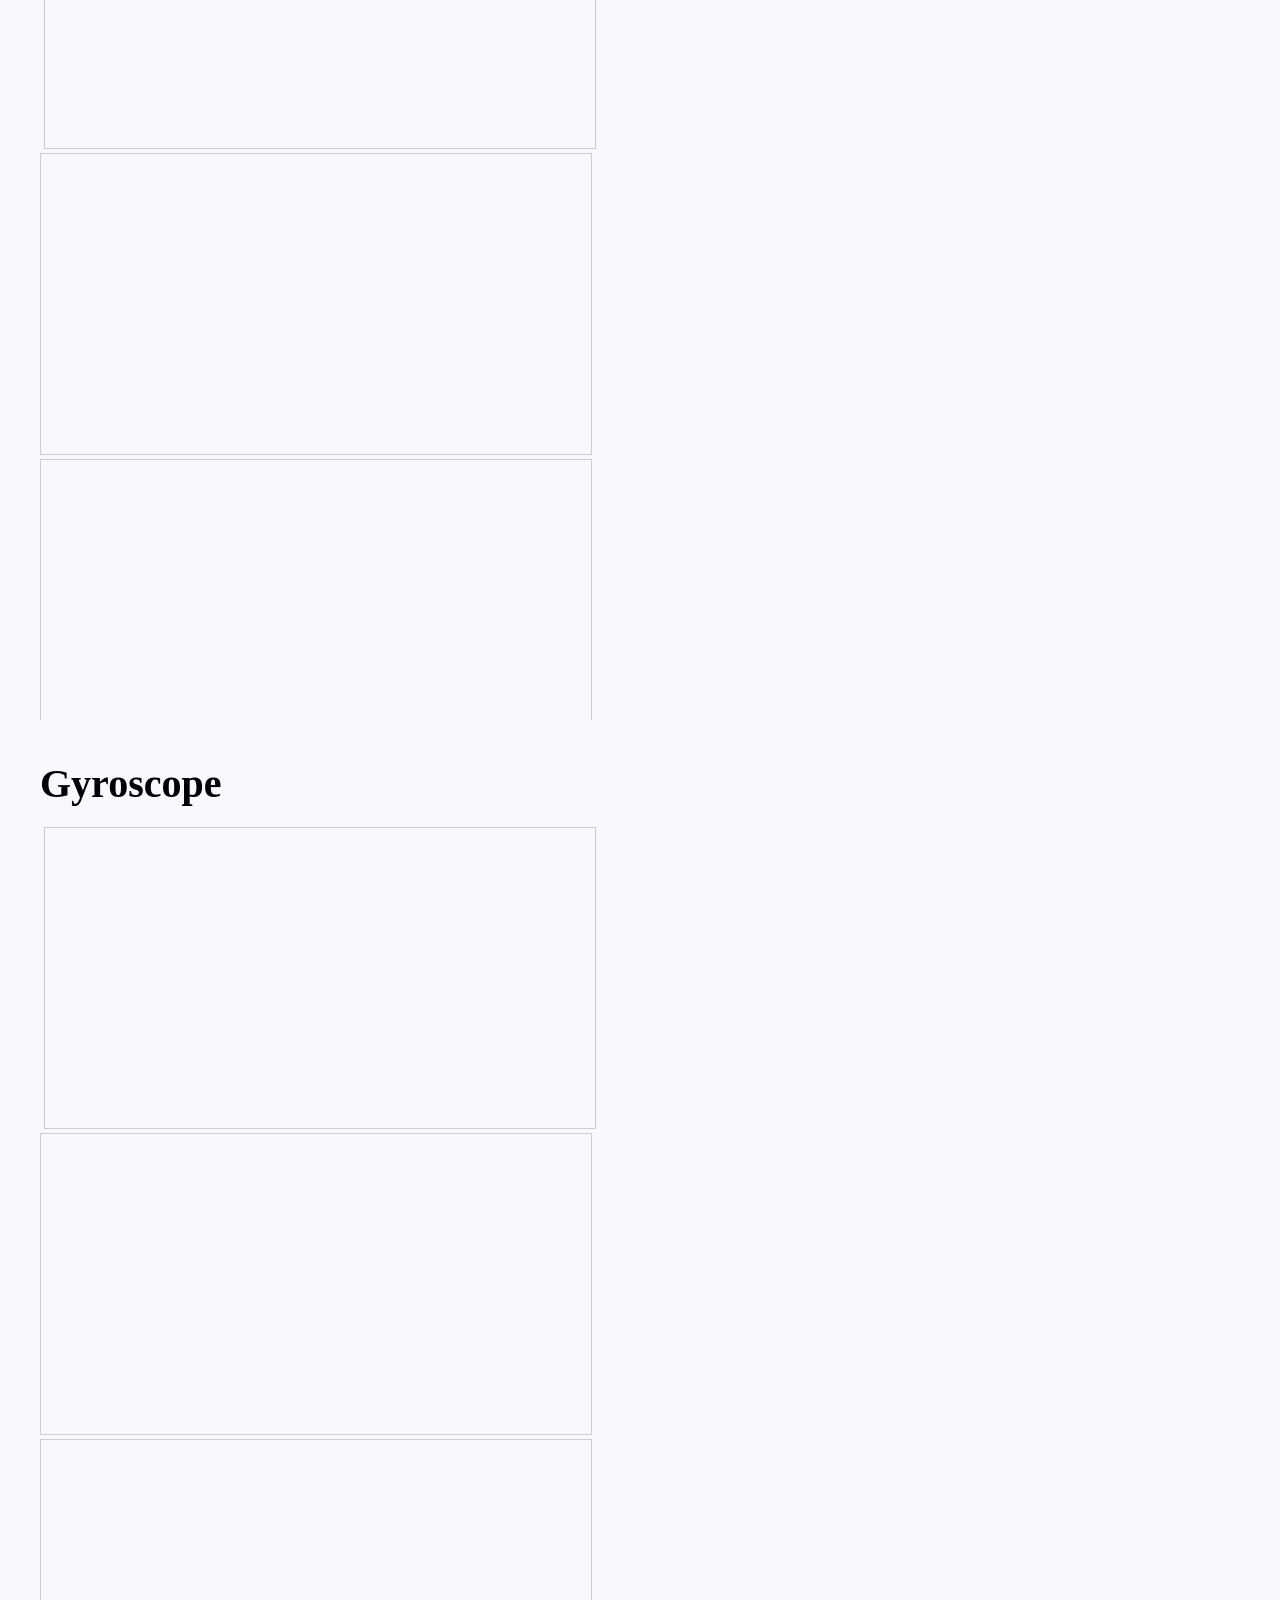
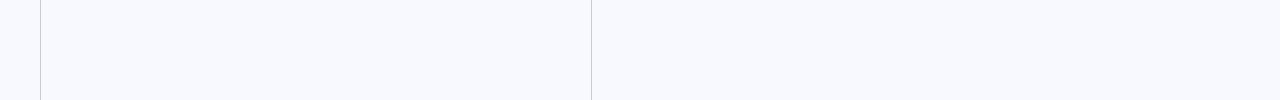
==== commit a893dd08: "Update index.html" ====
--- a/docs/index.html
+++ b/docs/index.html
@@ -15,7 +15,7 @@
         <div class="wrapper">
             <div class="sidenav">
                 <div style="max-width:100%;text-align:center;height:180px;overflow:hidden;">
-                    <a href="https://twitter.com/bot_incubator"><img src="chicken.png" style="margin-top:30px;max-width:40%;height:auto;"></a>
+                    <a href="#section1"><img src="chicken.png" style="margin-top:30px;max-width:40%;height:auto;"></a>
                 </div>
                 <h1>Incubator Dashboard</h1>
                 <ul>
@@ -31,20 +31,20 @@
                 <section id="section1">
                     <h1>Temperature</h1>
                         <div style="display:inline-block;"><td>
-                          <a class="twitter-timeline" data-width="500" data-height="280" href="https://twitter.com/incubator_th?ref_src=twsrc%5Etfw"></a>
+                          <a class="twitter-timeline" data-width="550" data-height="300" href="https://twitter.com/incubator_th?ref_src=twsrc%5Etfw"></a>
                         </td></div>
                         <td>
-                          <iframe class="graph" width="500" height="280" style="border: 1px solid #cccccc;" src="https://thingspeak.com/channels/2150786/charts/1?width=auto&height=auto&bgcolor=%23ffffff&color=%23957DAD&dynamic=true&results=1000&title=Temperature&type=line"></iframe>
+                          <iframe class="graph" width="550" height="300" style="border: 1px solid #cccccc;" src="https://thingspeak.com/channels/2150786/charts/1?width=auto&height=auto&bgcolor=%23ffffff&color=%23957DAD&dynamic=true&results=1000&title=Temperature&type=line"></iframe>
                         </td>
                   </section>
                 <section id="section2">
                     <h1>Humidity</h1>
                     
                         <div style="display:inline-block;"><td>
-                          <a class="twitter-timeline" data-width="500" data-height="280" href="https://twitter.com/incubator_th?ref_src=twsrc%5Etfw"></a>
+                          <a class="twitter-timeline" data-width="550" data-height="300" href="https://twitter.com/incubator_th?ref_src=twsrc%5Etfw"></a>
                         </td></div>
                         <td>
-                          <iframe class="graph" width="500" height="280" style="border: 1px solid #cccccc;" src="https://thingspeak.com/channels/2150786/charts/2?width=auto&height=auto&bgcolor=%23ffffff&color=%2373CCD8&dynamic=true&results=1000&title=Humidity&type=line"></iframe>      
+                          <iframe class="graph" width="550" height="300" style="border: 1px solid #cccccc;" src="https://thingspeak.com/channels/2150786/charts/2?width=auto&height=auto&bgcolor=%23ffffff&color=%2373CCD8&dynamic=true&results=1000&title=Humidity&type=line"></iframe>      
                         </td>
                      
                 </section>
@@ -52,10 +52,10 @@
                     <h1>Motion Detect</h1>
                    
                         <div style="display:inline-block;"><td>
-                          <a class="twitter-timeline" data-width="500" data-height="280" href="https://twitter.com/incubator_motio?ref_src=twsrc%5Etfw"></a>
+                          <a class="twitter-timeline" data-width="550" data-height="300" href="https://twitter.com/incubator_motio?ref_src=twsrc%5Etfw"></a>
                         </td></div>
                         <td>
-                          <iframe class="graph" width="500" height="280" style="border: 1px solid #cccccc;" src="https://thingspeak.com/channels/2168868/charts/1?width=auto&height=auto&bgcolor=%23ffffff&color=%23d62020&dynamic=true&results=10000&title=Motion+Detect&type=line"></iframe>
+                          <iframe class="graph" width="550" height="300" style="border: 1px solid #cccccc;" src="https://thingspeak.com/channels/2168868/charts/1?width=auto&height=auto&bgcolor=%23ffffff&color=%23d62020&dynamic=true&results=10000&title=Motion+Detect&type=line"></iframe>
                         </td>
                       
                 </section>
@@ -63,17 +63,17 @@
                     <h1>Accelerometer</h1>
                     
                         <div style="display:inline-block;"><td>
-                          <a class="twitter-timeline" data-width="500" data-height="280" href="https://twitter.com/incubator_accel?ref_src=twsrc%5Etfw"></a>
+                          <a class="twitter-timeline" data-width="550" data-height="300" href="https://twitter.com/incubator_accel?ref_src=twsrc%5Etfw"></a>
                         </td></div>
                         <td>
-                          <iframe class="graph" width="500" height="280" style="border: 1px solid #cccccc;" src="https://thingspeak.com/channels/2168871/charts/1?width=auto&height=auto&bgcolor=%23ffffff&color=%23BCE5E2&dynamic=true&results=10000&title=Ax&type=line"></iframe>
+                          <iframe class="graph" width="550" height="300" style="border: 1px solid #cccccc;" src="https://thingspeak.com/channels/2168871/charts/1?width=auto&height=auto&bgcolor=%23ffffff&color=%23BCE5E2&dynamic=true&results=10000&title=Ax&type=line"></iframe>
                         </td>
                      
                         <td>
-                          <iframe class="graph" width="500" height="280" style="border: 1px solid #cccccc;" src="https://thingspeak.com/channels/2168871/charts/2?width=auto&height=auto&bgcolor=%23ffffff&color=%23F7A8B2&dynamic=true&results=10000&title=Ay&type=line"></iframe>
+                          <iframe class="graph" width="550" height="300" style="border: 1px solid #cccccc;" src="https://thingspeak.com/channels/2168871/charts/2?width=auto&height=auto&bgcolor=%23ffffff&color=%23F7A8B2&dynamic=true&results=10000&title=Ay&type=line"></iframe>
                         </td>
                         <td>
-                          <iframe class="graph" width="500" height="280" style="border: 1px solid #cccccc;" src="https://thingspeak.com/channels/2168871/charts/3?width=auto&height=auto&bgcolor=%23ffffff&color=%23F6D7C5&dynamic=true&results=10000&title=Az&type=line"></iframe>
+                          <iframe class="graph" width="550" height="300" style="border: 1px solid #cccccc;" src="https://thingspeak.com/channels/2168871/charts/3?width=auto&height=auto&bgcolor=%23ffffff&color=%23F6D7C5&dynamic=true&results=10000&title=Az&type=line"></iframe>
                         </td>
                       
                 </section>
@@ -81,17 +81,17 @@
                     <h1>Gyroscope</h1>
                     
                         <div style="display:inline-block;"><td>
-                          <a class="twitter-timeline" data-width="500" data-height="280" href="https://twitter.com/incubator_accel?ref_src=twsrc%5Etfw"></a>
+                          <a class="twitter-timeline" data-width="550" data-height="300" href="https://twitter.com/incubator_accel?ref_src=twsrc%5Etfw"></a>
                         </td></div>
                         <td>
-                          <iframe class="graph" width="500" height="280" style="border: 1px solid #cccccc;" src="https://thingspeak.com/channels/2168871/charts/4?width=auto&height=auto&bgcolor=%23ffffff&color=%23BCE5E2&dynamic=true&results=10000&title=Gx&type=line"></iframe>
+                          <iframe class="graph" width="550" height="300" style="border: 1px solid #cccccc;" src="https://thingspeak.com/channels/2168871/charts/4?width=auto&height=auto&bgcolor=%23ffffff&color=%23BCE5E2&dynamic=true&results=10000&title=Gx&type=line"></iframe>
                         </td>
                       
                         <td>
-                          <iframe class="graph" width="500" height="280" style="border: 1px solid #cccccc;" src="https://thingspeak.com/channels/2168871/charts/5?width=auto&height=auto&bgcolor=%23ffffff&color=%23F7A8B2&dynamic=true&results=10000&title=Gy&type=line"></iframe>
+                          <iframe class="graph" width="550" height="300" style="border: 1px solid #cccccc;" src="https://thingspeak.com/channels/2168871/charts/5?width=auto&height=auto&bgcolor=%23ffffff&color=%23F7A8B2&dynamic=true&results=10000&title=Gy&type=line"></iframe>
                         </td>
                         <td>
-                          <iframe class="graph" width="500" height="280" style="border: 1px solid #cccccc;" src="https://thingspeak.com/channels/2168871/charts/6?width=auto&height=auto&bgcolor=%23ffffff&color=%23F6D7C5&dynamic=true&results=10000&title=Gz&type=line"></iframe>
+                          <iframe class="graph" width="550" height="300" style="border: 1px solid #cccccc;" src="https://thingspeak.com/channels/2168871/charts/6?width=auto&height=auto&bgcolor=%23ffffff&color=%23F6D7C5&dynamic=true&results=10000&title=Gz&type=line"></iframe>
                         </td>
                       
                 </section>
--- a/docs/sidenav.css
+++ b/docs/sidenav.css
@@ -37,18 +37,22 @@
     border-bottom: 1px dotted grey;
     margin-bottom: 50px;
 }
+.wrapper .sidenav ul{
+    overflow: hidden;
+}
+.wrapper .sidenav img{
+    transition: 5s;
+}
+.wrapper .sidenav img:hover{
+    transition: 5s;
+    transform:rotate(360deg) scale(1.3);
+}
 .wrapper .sidenav ul li{
     list-style:none;
     padding:15px;
     border-bottom:1px solid rgba(0,0,0,0.1);
     border-top: 1px solid rgba(255,255,255,0.1);
-}
-.wrapper .sidenav ul{
-    overflow: hidden;
-}
-.wrapper .sidenav img:hover{
-    transition: 5s;
-    transform:rotate(360deg) scale(1.3);
+    transition: 1s;
 }
 .wrapper .sidenav li:hover{
     color: grey;
@@ -66,12 +70,11 @@
     margin-bottom: 20px;
     font-size:40px;
 }
-.wrapper .main-content h1:hover{
-    transform:scale(1.1);
-    transition:2s;
+.wrapper .main-content .graph{
+    transition: 1.5s;
 }
 .wrapper .main-content .graph:hover{
-    transition: 1s;
+    transition: 1.5s;
     left:50%;
     top:50%;
     transform: scale(1.2);
